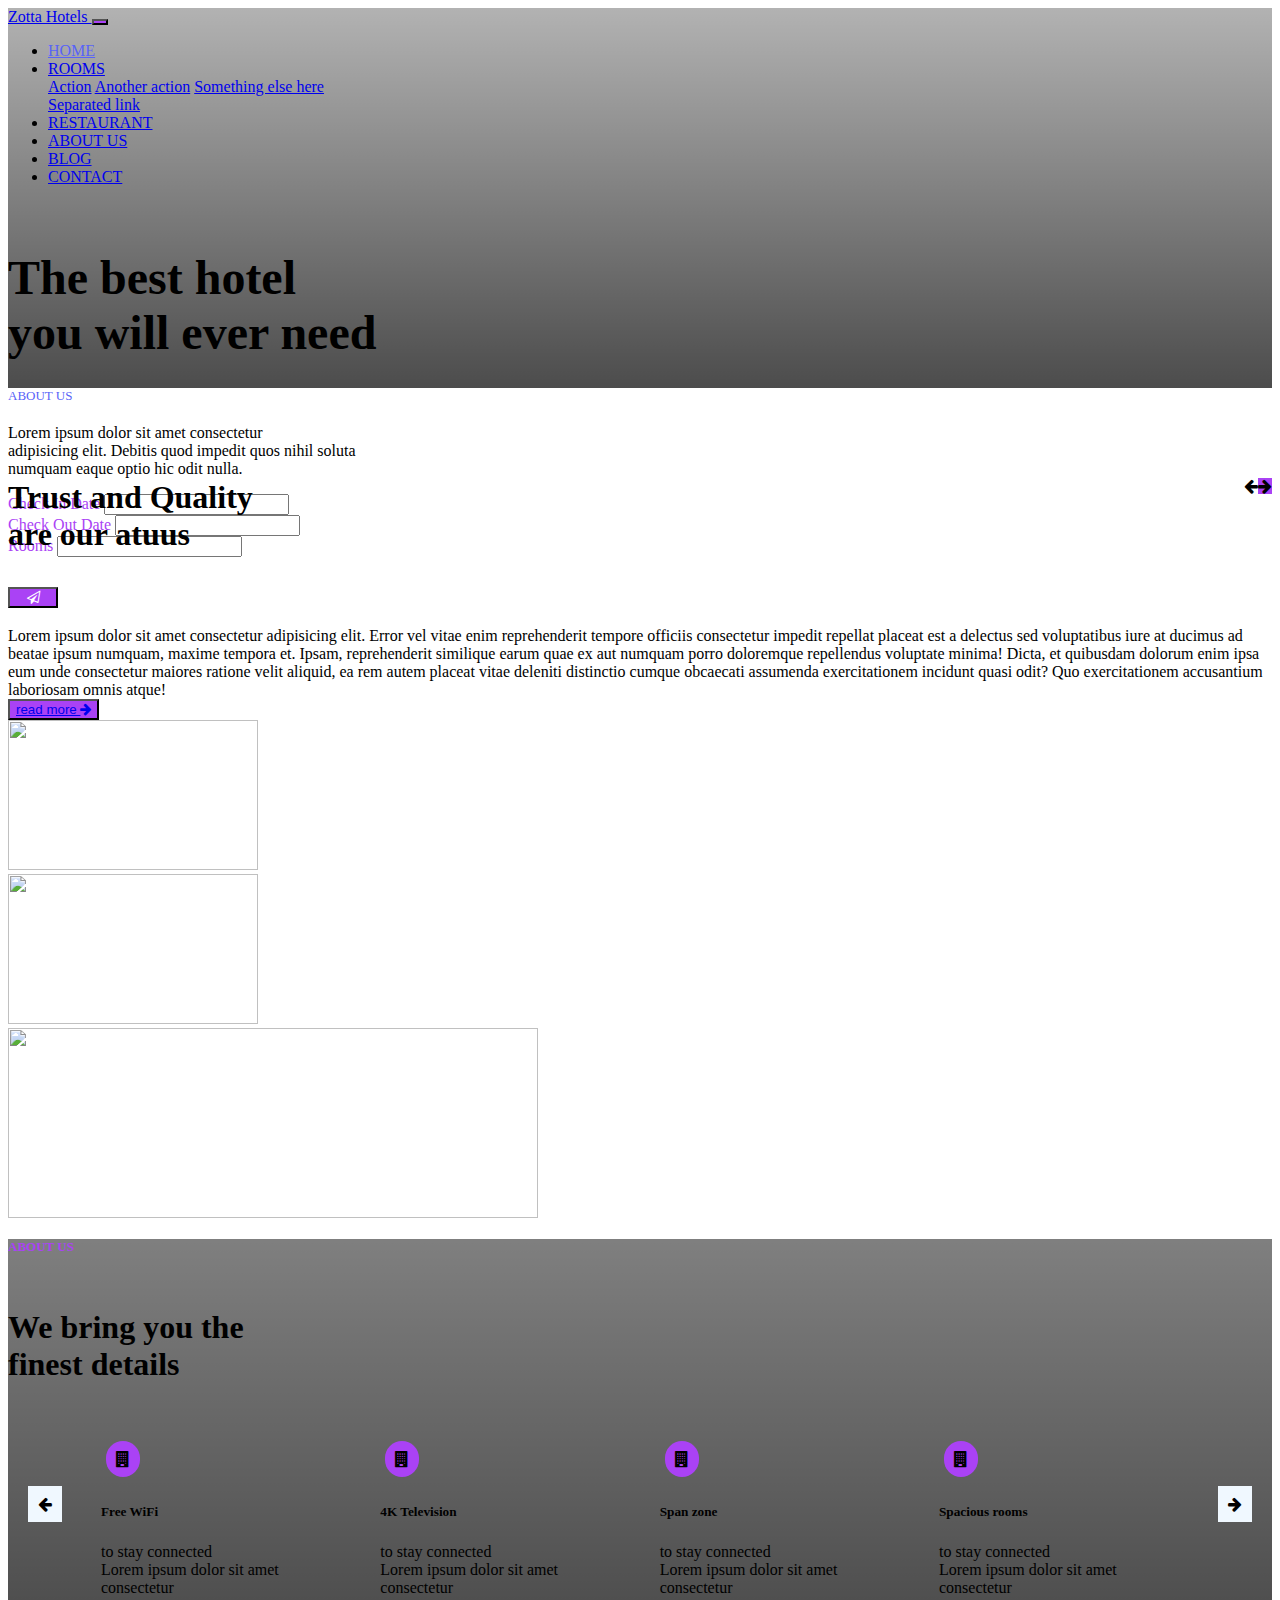
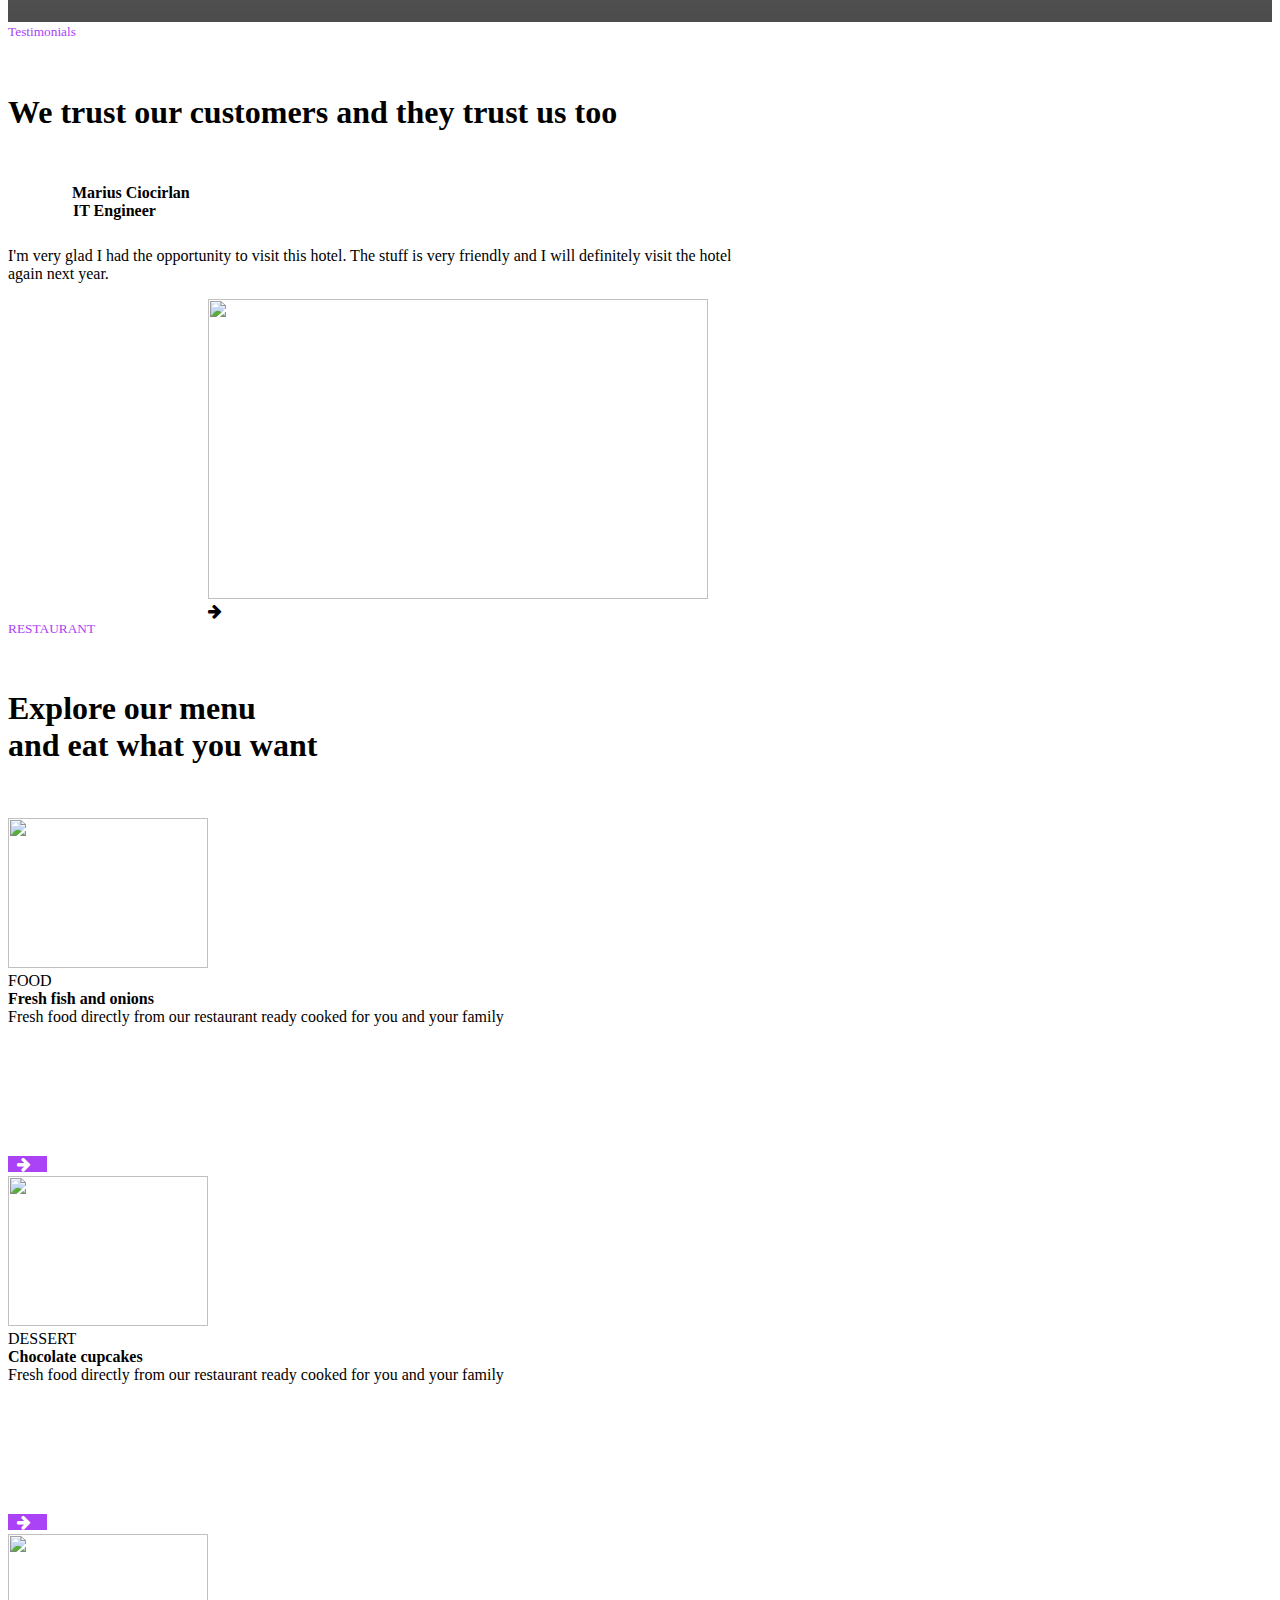
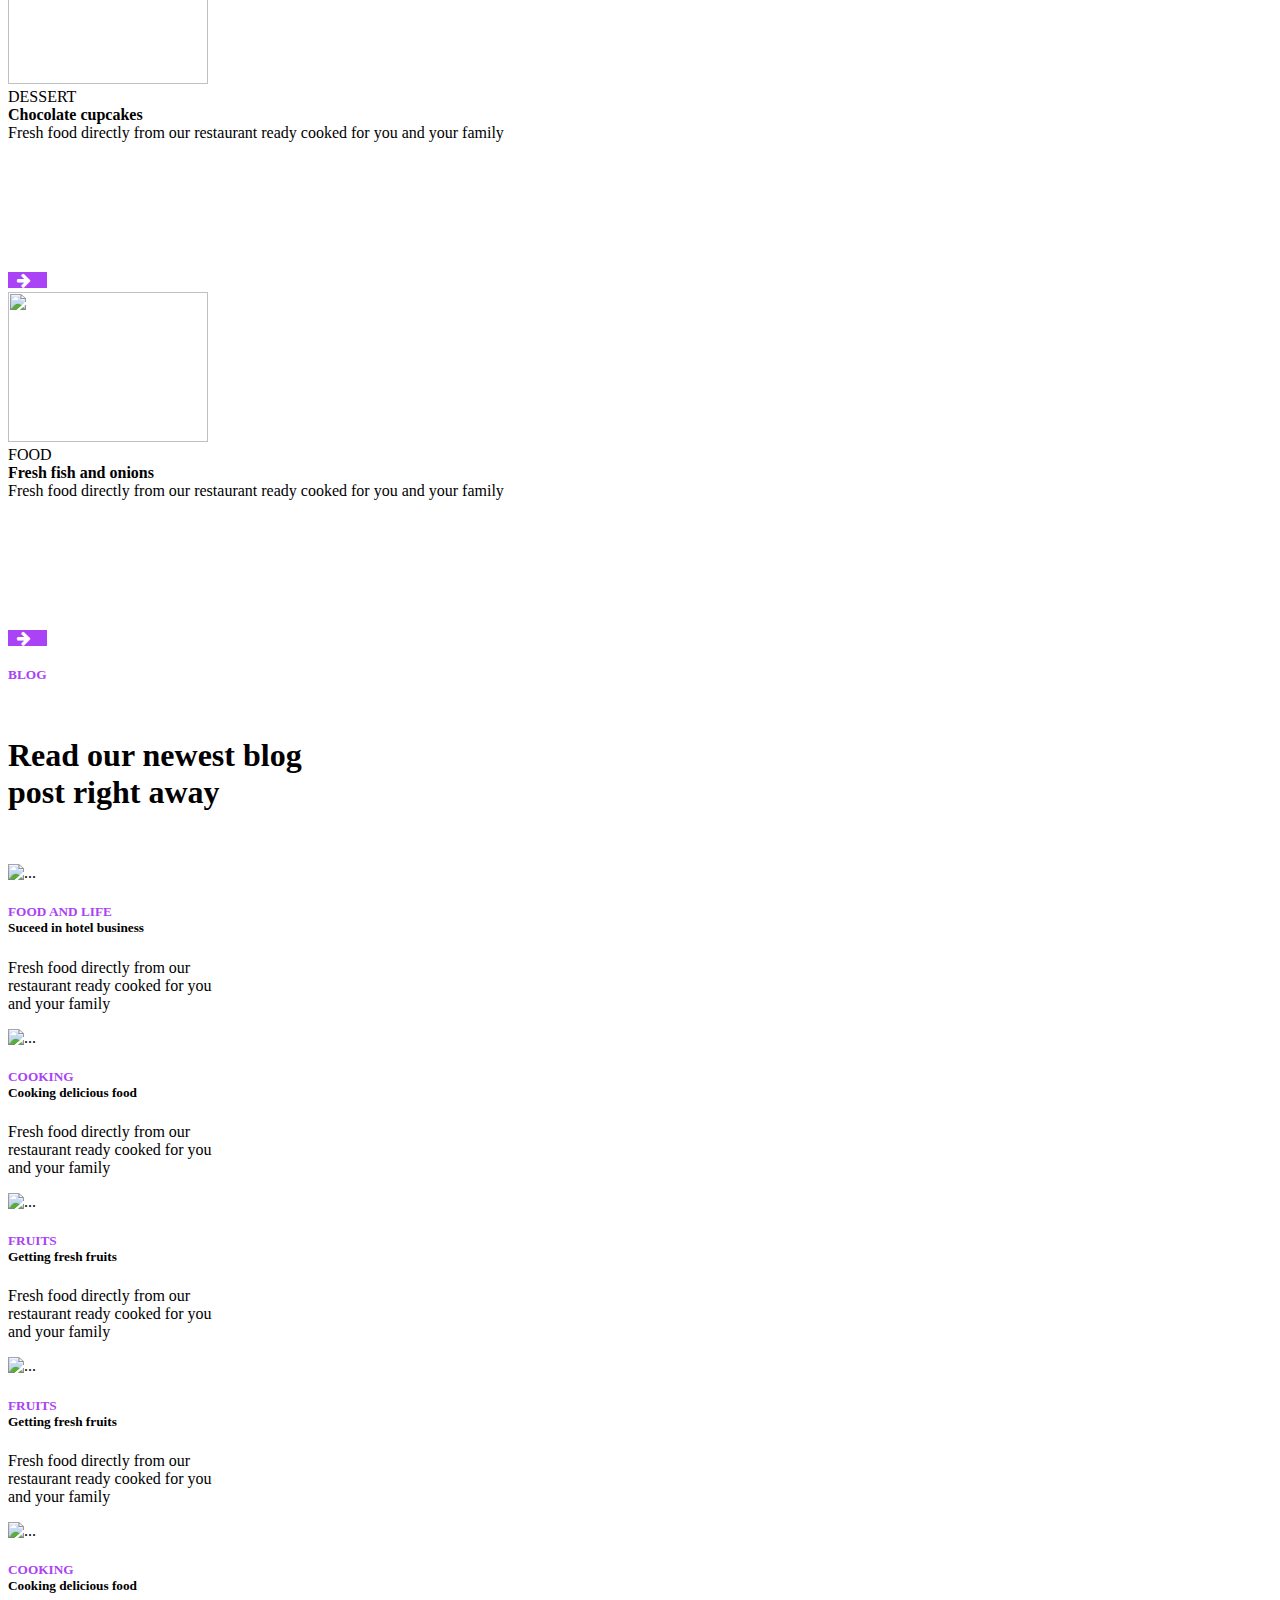
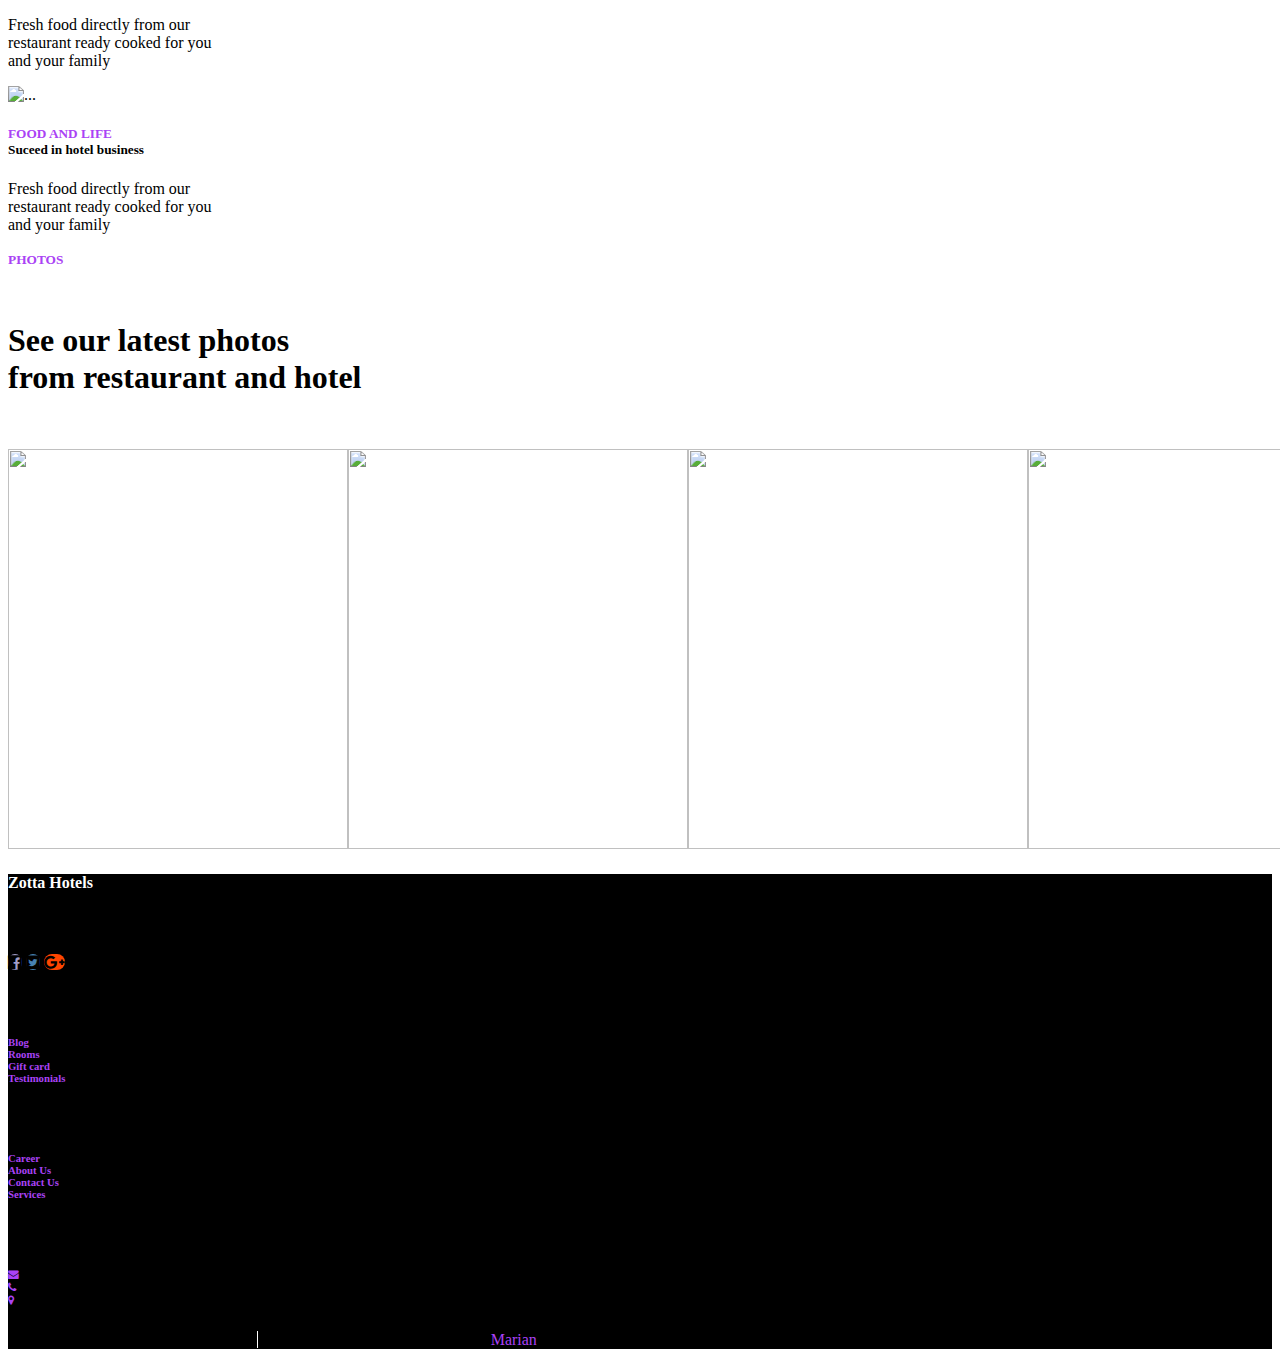
==== index.html @ 34d94224 "home to index" ====
<!DOCTYPE html>
<html lang="en">
<head>
    <meta charset="UTF-8">
    <meta name="viewport" content="width=device-width, initial-scale=1.0">
    <link rel="stylesheet" type="text/css" href="About Us.css">
    <link rel="stylesheet" href="https://cdnjs.cloudflare.com/ajax/libs/font-awesome/4.7.0/css/font-awesome.min.css">
    <link rel="stylesheet" href="https://stackpath.bootstrapcdn.com/bootstrap/4.5.0/css/bootstrap.min.css" integrity="sha384-9aIt2nRpC12Uk9gS9baDl411NQApFmC26EwAOH8WgZl5MYYxFfc+NcPb1dKGj7Sk" crossorigin="anonymous">
    <title>Document</title>
</head>
<body>
    <section >
        <div class="container-fluid Zotta text-white" style="height: 380px;" >
        <nav class="navbar navbar-expand-md  navbar-light ">
        
            <div class="container nav-style">       
            <a href="a" class="navbar-brand text-white"> Zotta Hotels </a>
            <button class="navbar-toggler bg-white" data-toggle="collapse" data-target="#bs-nav-demo">
              <span class="navbar-toggler-icon"></span>
            </button>   
            
            <div class="collapse navbar-collapse" id="bs-nav-demo">
              <ul class="navbar-nav ml-auto ">
                
                  <li class="nav-item">
                    <a class="nav-link  active"  style="color:  #5863F8;" href="home.html" >HOME</a>
                  </li>
                  <li class="nav-item dropdown">
                    <a class="nav-link dropdown-toggle text-white" data-toggle="dropdown" href="Rooms.html" role="button" aria-haspopup="true" aria-expanded="false">ROOMS</a>
                    <div class="dropdown-menu">
                      <a class="dropdown-item" href="Rooms.html">Action</a>
                      <a class="dropdown-item" href="#">Another action</a>
                      <a class="dropdown-item" href="#">Something else here</a>
                      <div class="dropdown-divider"></div>
                      <a class="dropdown-item" href="#">Separated link</a>
                    </div>
                  </li>
                  <li class="nav-item">
                    <a class="nav-link text-white" href="restaurant.html">RESTAURANT</a>
                  </li>
                  <li class="nav-item">
                    <a class="nav-link text-white "  href="About Us.html">ABOUT US</a>
                  </li>
                  <li class="nav-item">
                    <a class="nav-link text-white" href="#">BLOG</a>
                  </li>
                  <li class="nav-item">
                    <a class="nav-link text-white" href="Contact.html">CONTACT</a>
                  </li>
              
              </ul>
              
            </div>
          </div>
        </nav>
          <div class="container text-white mt-5">
          <h4 style="font-size: xxx-large;"> <strong>The best hotel <br> you will ever need</strong> </h4>
            Lorem ipsum dolor sit amet consectetur <br> adipisicing elit. Debitis quod impedit quos nihil soluta <br> numquam eaque optio hic odit nulla.
        </div>
        <div class="container" style="display: flex;justify-content: flex-end;">
          <i class="fa fa-arrow-left " aria-hidden="true" style="color: black;background-color: white;" ></i>
          <i class="fa fa-arrow-right" aria-hidden="true" style="color: black;background-color: #aa42f5;"></i>
        </div>
        
        <section class="container mt-4 bg-light">
          
          <div class="container w-300 ">
            
              <form>
                  <div class="form-row ">
                    <div class="form-group col-md-3 ">
                      <label for="inputEmail4" style="color: #aa42f5;">Check In Date</label>
                      <input type="email" class="form-control" id="inputEmail4">
                    </div>
                    <div class="form-group col-md-3">
                      <label for="inputPassword4" style="color: #aa42f5;">Check Out Date</label>
                      <input type="password" class="form-control" id="inputPassword4">
                    </div>
                    <div class="form-group col-md-3">
                      <label for="inputPassword4"style="color: #aa42f5;">Rooms</label>
                      <input type="password" class="form-control" id="inputPassword4">
                    </div>
                    <div class="form-group col-md-3">
                      <button type="submit" class="btn  " style="margin-top: 30px; background-color: #aa42f5; width: 50px;"><i class="fa fa-paper-plane-o" aria-hidden="true" style="color: white;"></i></button>
                    </div>
                  </div>
              </form>  
          </div>
          </div>
  
      </section>
    </section>
    
    
    <!-- <section class="container mt-5" >
        
      <span style="color: #aa42f5;font-size: smaller;">ABOUT US</span>
      <h5 style="font-size: xx-large;"><b> Trust and quality <br> are our atuus</b></h5>
  
  <div class="room p-3">
      <div class="big " style="height: 150px;" >
          <div><img style="width: 200px; height: 150px;" src="https://images.unsplash.com/photo-1561501878-aabd62634533?ixlib=rb-1.2.1&ixid=eyJhcHBfaWQiOjEyMDd9&auto=format&fit=crop&w=500&q=60"> </div>
          <div class="bg-light p-2"> BIG <br> <strong>Spacious Room</strong> <br> The most spacious room you will <br> ever see in our hotel. Equipped with <br> span and warm beds </div>
          <div style=" background-color: #aa42f5; height: 150px;width: 30px;"><i class="fa fa-arrow-right" aria-hidden="true" style="margin-top:65px; padding-left: 6px;" ></i> </div>
      </div>
      <div class="big " style="height: 150px;" >
          <div><img style="width: 200px; height: 150px;" src="https://images.unsplash.com/photo-1594560913036-d15f23f8a91c?ixlib=rb-1.2.1&ixid=eyJhcHBfaWQiOjEyMDd9&auto=format&fit=crop&w=500&q=60"> </div>
          <div class="bg-lightn p-2"> SMALL <br> <strong>Small Cheap Room</strong> <br> The most spacious room you will <br> ever see in our hotel. Equipped with <br> span and warm beds </div>
          <div style=" background-color: #aa42f5; height: 150px;width: 30px;"><i class="fa fa-arrow-right" aria-hidden="true" style="margin-top:65px; padding-left: 6px;" ></i> </div>
      </div>
      <div class="big " style="height: 150px;" >
          <div><img style="width: 200px; height: 150px;" src="https://images.unsplash.com/photo-1505773508401-e26ca9845131?ixlib=rb-1.2.1&ixid=eyJhcHBfaWQiOjEyMDd9&auto=format&fit=crop&w=500&q=60"> </div>
          <div class="bg-light p-2"> PREMIUM <br> <strong>Spacious Room</strong> <br> The most spacious room you will <br> ever see in our hotel. Equipped with <br> span and warm beds </div>
          <div style=" background-color: #aa42f5; height: 150px;width: 30px;"><i class="fa fa-arrow-right" aria-hidden="true" style="margin-top:65px; padding-left: 6px;" ></i> </div>
      </div>
      <div class="big " style="height: 150px;" >
          <div><img style="width: 200px; height: 150px;" src="https://images.unsplash.com/photo-1593006526979-5f8814c229f9?ixlib=rb-1.2.1&ixid=eyJhcHBfaWQiOjEyMDd9&auto=format&fit=crop&w=500&q=60"> </div>
          <div class="bg-light p-2"> EXPENSIVE <br> <strong>Expensive Luxury Room</strong> <br> The most spacious room you will <br> ever see in our hotel. Equipped with <br> span and warm beds </div>
          <div style=" background-color: #aa42f5; height: 150px;width: 30px;"><i class="fa fa-arrow-right" aria-hidden="true" style="margin-top:65px; padding-left: 6px;" ></i> </div>
      </div>
      <div class="big " style="height: 150px;" >
          <div><img style="width: 200px; height: 150px;" src="https://images.unsplash.com/photo-1529054111105-29610975ebc6?ixlib=rb-1.2.1&ixid=eyJhcHBfaWQiOjEyMDd9&auto=format&fit=crop&w=500&q=60"> </div>
          <div class="bg-light p-2"> BIG <br> <strong>Spacious Room</strong> <br> The most spacious room you will <br> ever see in our hotel. Equipped with <br> span and warm beds </div>
          <div style=" background-color: #aa42f5; height: 150px;width: 30px;"><i class="fa fa-arrow-right" aria-hidden="true" style="margin-top:65px; padding-left: 6px;" ></i> </div>
      </div>
      <div class="big " style="height: 150px;" >
          <div><img style="width: 200px; height: 150px;" src="https://images.unsplash.com/flagged/photo-1556438758-8d49568ce18e?ixlib=rb-1.2.1&ixid=eyJhcHBfaWQiOjEyMDd9&auto=format&fit=crop&w=500&q=60"> </div>
          <div class="bg-light p-2"> SMALL <br> <strong>Small Cheap Room</strong> <br> The most spacious room you will <br> ever see in our hotel. Equipped with <br> span and warm beds </div>
          <div style=" background-color: #aa42f5; height: 150px;width: 30px;"><i class="fa fa-arrow-right" aria-hidden="true" style="margin-top:65px; padding-left: 6px;" ></i> </div>
      </div>
      
  </div>
</section> -->

<section class="container mt-5">
  <div class="container row">
    <div class="col-md-6" >
      <div style="color:  #5863F8; font-size: small;">ABOUT US</div>   
       <h6 style="font-size: xx-large;"><strong >Trust and Quality <br> are our atuus</strong></h6>
      Lorem ipsum dolor sit amet consectetur adipisicing elit. Error vel vitae enim reprehenderit tempore officiis consectetur impedit repellat placeat est a delectus sed voluptatibus iure at ducimus ad beatae ipsum numquam, maxime tempora et. Ipsam, reprehenderit similique earum quae ex aut numquam porro doloremque repellendus voluptate minima! Dicta, et quibusdam dolorum enim ipsa eum unde consectetur maiores ratione velit aliquid, ea rem autem placeat vitae deleniti distinctio cumque obcaecati assumenda exercitationem incidunt quasi odit? Quo exercitationem accusantium laboriosam omnis atque!
      <div>
      <button>
        <a href="#" class="btn text-white">read more <i class="fa fa-arrow-right" aria-hidden="true"></i></a>
      </button>
    </div>
    </div>
    <div class="col-md-6" >
      <div class="row">
      <div class="col-md-12">
        <div class="row">
      <div class="col-6 pr-1">
        <img class="img-thumbnail" style="height: 150px;width:250px; " src="https://images.unsplash.com/photo-1518733057094-95b53143d2a7?ixlib=rb-1.2.1&ixid=eyJhcHBfaWQiOjEyMDd9&auto=format&fit=crop&w=700&q=60"> 
      </div>
      <div class="col-6 pl-1">
        <img class="img-thumbnail" style="height: 150px;width:250px;" src="https://images.unsplash.com/photo-1566073771259-6a8506099945?ixlib=rb-1.2.1&ixid=eyJhcHBfaWQiOjEyMDd9&auto=format&fit=crop&w=500&q=60">
       </div>
      </div>
    </div>

    <div class="col-md-12 mt-2">
      <img class="img-thumbnail" style="height: 190px;width:530px;" src="https://images.unsplash.com/photo-1551882547-ff40c63fe5fa?ixlib=rb-1.2.1&ixid=eyJhcHBfaWQiOjEyMDd9&auto=format&fit=crop&w=500&q=60">
    </div>
    </div>
    </div>
  </div>
</section>

<section>
  <div class="container-fluid details">
    <div class="container p-3">
    <h4 style="color:   #aa42f5;font-size: small;">ABOUT US</h4>
    <h5 class="text-white" style="font-size: xx-large;"><strong>We bring you the <br> finest details</strong> </h5>
  </div>
  <div class="container details-style pt-2 pb-5 ">
    <i class="fa fa-arrow-left" aria-hidden="true" style=" margin-top: 50px; margin-bottom: 100px; background-color: aliceblue;padding: 10px;"></i>
    <div class="card text-center" style="width: 15rem;">
      <div class="card-body">
        <i class="fa fa-building " style=" background-color: #aa42f5;padding: 10px;border-radius: 20px; justify-content: center; margin: 5px;" ></i>
        <h5 class="card-title">Free WiFi</h5>
        <p class="card-text">to stay connected <br> Lorem ipsum dolor sit amet consectetur </p>
      </div>
    </div>
    <div class="card text-center" style="width: 15rem;">
      <div class="card-body">
        <i class="fa fa-building " style=" background-color: #aa42f5;padding: 10px;border-radius: 20px; justify-content: center; margin: 5px;" ></i>
        <h5 class="card-title">4K Television</h5>
        <p class="card-text">to stay connected <br> Lorem ipsum dolor sit amet consectetur </p>        
      </div>
    </div>
    <div class="card text-center" style="width: 15rem;">
      <div class="card-body">
        <i class="fa fa-building " style=" background-color: #aa42f5;padding: 10px;border-radius: 20px; justify-content: center; margin: 5px;" ></i>
        <h5 class="card-title">Span zone</h5>
        <p class="card-text">to stay connected <br> Lorem ipsum dolor sit amet consectetur </p>
        
      </div>
    </div>
    <div class="card text-center" style="width: 15rem;">
      <div class="card-body">
        <i class="fa fa-building " style=" background-color: #aa42f5;padding: 10px;border-radius: 20px; justify-content: center; margin: 5px;" ></i>
        <h5 class="card-title">Spacious rooms</h5>
        <p class="card-text">to stay connected <br> Lorem ipsum dolor sit amet consectetur </p>
      </div>
    </div>
<i class="fa fa-arrow-right" aria-hidden="true" style="align-items: center; margin-top: 50px; margin-bottom: 100px; background-color: aliceblue;padding: 10px;"></i>
  </div>
  </div>
</section>


<section class="Testimonials container pb-3">

  <div class="row Test" >
    <div class="col-md-7 mt-3">
    <small style="color:  #aa42f5;">Testimonials</small>
    <h5 style="font-size: xx-large;"><strong>We trust our customers and they trust us too</strong> </h5>
    
      
  <div class="container avatar">
    <div class="circle"></div>
      <h5 style="font-size: medium;"><b> Marius Ciocirlan </b><br> IT Engineer </h5>
  </div>
  <div class="pt-4">
  <p >I'm very glad I had the opportunity to visit this  hotel. The stuff is very friendly and I will definitely  visit the hotel again next year.
  </p>
</div>
<!-- <i style="display: align-self-md-end; background: #aa42f5; ;" class="fa fa-arrow-left " aria-hidden="true"></i> -->
</div>
<div class="col-md-5" style="padding-left: 200px;">
    <img style="height: 300px;width: 500px;" src="https://images.unsplash.com/photo-1578898886615-0c4719f932dc?ixlib=rb-1.2.1&ixid=eyJhcHBfaWQiOjEyMDd9&auto=format&fit=crop&w=500&q=60">
    <i style="display: flex;justify-content: flex-start; background: white ;" class="fa fa-arrow-right " aria-hidden="true"></i>   
  </div>
</div>
</section>

<section class="container p-3">
  <span style="color: #aa42f5; font-size: smaller;">RESTAURANT</span>
  <h5 style="font-size: xx-large;"><strong> Explore our menu <br> and eat what you want</strong></h5>

  <div class="row">
    <div class="col-md-6 pt-3">
      <div class="row">
      <div class="col-5">
        <img class="img-thumbnail" style="height: 150px;width: 200px;padding-right: 2px;" src="https://images.unsplash.com/photo-1555939594-58d7cb561ad1?ixlib=rb-1.2.1&ixid=eyJhcHBfaWQiOjEyMDd9&auto=format&fit=crop&w=500&q=60">
      </div>
      <div class="col-6 bg-light">
        FOOD <br> <strong class="text-muted">Fresh fish and onions</strong> <br> Fresh food directly from our restaurant ready  cooked for you and your family
      </div>
        <div class="bg-light" style="  height: 150px;width: 30px;"><i class="fa fa-arrow-right" aria-hidden="true" style="margin-top:130px; padding-left: 9px;background-color: #aa42f5;color: white;width: 30px;" ></i> </div>
    </div>
    </div>
    <div class="col-md-6 pt-3">
      <div class="row">
      <div class="col-5">
        <img class="img-thumbnail" style="height: 150px;width: 200px;" src="https://images.unsplash.com/photo-1448131063153-f1e240f98a72?ixlib=rb-1.2.1&ixid=eyJhcHBfaWQiOjEyMDd9&auto=format&fit=crop&w=500&q=60">
      </div>
      <div class="col-6 bg-light">
        DESSERT<br> <strong class="text-muted">Chocolate cupcakes</strong> <br> Fresh food directly from our restaurant ready  cooked for you and your family
      </div>
        <div class="bg-light" style="  height: 150px;width: 30px;"><i class="fa fa-arrow-right" aria-hidden="true" style="margin-top:130px; padding-left: 9px;background-color: #aa42f5;color: white;width: 30px;" ></i> </div>
    </div>
    </div>
    <div class="col-md-6 pt-3">
      <div class="row">
      <div class="col-5">
        <img class="img-thumbnail" style="height: 150px;width: 200px;" src="https://images.unsplash.com/photo-1448131063153-f1e240f98a72?ixlib=rb-1.2.1&ixid=eyJhcHBfaWQiOjEyMDd9&auto=format&fit=crop&w=500&q=60">
      </div>
      <div class="col-6 bg-light">
        DESSERT <br> <strong class="text-muted">Chocolate cupcakes</strong> <br> Fresh food directly from our restaurant ready  cooked for you and your family
      </div>
        <div class="bg-light" style="  height: 150px;width: 30px;"><i class="fa fa-arrow-right" aria-hidden="true" style="margin-top:130px; padding-left: 9px;background-color: #aa42f5;color: white;width: 30px;" ></i> </div>
    </div>
    </div>
    <div class="col-md-6 pt-3">
      <div class="row">
      <div class="col-5">
        <img class="img-thumbnail" style="height: 150px;width: 200px;" src="https://images.unsplash.com/photo-1555939594-58d7cb561ad1?ixlib=rb-1.2.1&ixid=eyJhcHBfaWQiOjEyMDd9&auto=format&fit=crop&w=500&q=60">
      </div>
      <div class="col-6 bg-light">
        FOOD <br> <strong class="text-muted">Fresh fish and onions</strong> <br> Fresh food directly from our restaurant ready  cooked for you and your family
      </div>
        <div class="bg-light" style="  height: 150px;width: 30px;"><i class="fa fa-arrow-right" aria-hidden="true" style="margin-top:130px; padding-left: 9px;background-color: #aa42f5;color: white;width: 30px;" ></i> </div>
    </div>
    </div>
  </div>
</section>


<section>
  <div class="container">
    <h4 style="color: #aa42f5; font-size: smaller;">BLOG</h4>
    <h5 style="font-size: xx-large;"><b> Read our newest blog <br> post right away</b> </h5>
  </div>
</section>
<section class="container">
  <div class="row  row-cols-1 row-cols-md-3">
    <div class="col mb-4">
      <div class="card text-center" >
        <img style="height: 240px;" src="https://images.unsplash.com/photo-1542322796450-498d544e2457?ixlib=rb-1.2.1&ixid=eyJhcHBfaWQiOjEyMDd9&auto=format&fit=crop&w=500&q=60" class="card-img-top" alt="...">
        <div class="card-body" style="align-items: center;justify-content: center;">
          <h5 class="card-title"> <span style="color: #aa42f5;"> FOOD AND LIFE </span> <br> Suceed in hotel business </h5>
          <p class="card-text">Fresh food directly from our <br> restaurant ready  cooked for you <br> and your family</p>
        </div>
      </div>
    </div>
    <div class="col mb-4">
      <div class="card text-center">
        <img style="height: 240px;" src="https://images.unsplash.com/photo-1555939594-58d7cb561ad1?ixlib=rb-1.2.1&ixid=eyJhcHBfaWQiOjEyMDd9&auto=format&fit=crop&w=500&q=60" class="card-img-top" alt="...">
        <div class="card-body">
          <h5 class="card-title"><span style="color: #aa42f5;"> COOKING </span> <br> Cooking delicious food </h5>
          <p class="card-text">Fresh food directly from our <br> restaurant ready  cooked for you <br> and your family</p>
        </div>
      </div>
    </div>
    <div class="col mb-4">
      <div class="card text-center">
        <img src="https://images.unsplash.com/photo-1448131063153-f1e240f98a72?ixlib=rb-1.2.1&ixid=eyJhcHBfaWQiOjEyMDd9&auto=format&fit=crop&w=500&q=60" class="card-img-top" alt="...">
        <div class="card-body">
          <h5 class="card-title"><span style="color: #aa42f5;"> FRUITS </span> <br> Getting fresh fruits </h5>
          <p class="card-text">Fresh food directly from our <br> restaurant ready  cooked for you <br> and your family</p>
        </div>
      </div>
    </div>
    <div class="col mb-4">
      <div class="card text-center">
        <img src="https://images.unsplash.com/photo-1448131063153-f1e240f98a72?ixlib=rb-1.2.1&ixid=eyJhcHBfaWQiOjEyMDd9&auto=format&fit=crop&w=500&q=60" class="card-img-top" alt="...">
        <div class="card-body">
          <h5 class="card-title"><span style="color: #aa42f5;"> FRUITS </span> <br> Getting fresh fruits</h5>
          <p class="card-text">Fresh food directly from our <br> restaurant ready  cooked for you <br> and your family</p>
        </div>
      </div>
    </div>
    <div class="col mb-4">
      <div class="card text-center">
        <img style="height: 240px;" src="https://images.unsplash.com/photo-1555939594-58d7cb561ad1?ixlib=rb-1.2.1&ixid=eyJhcHBfaWQiOjEyMDd9&auto=format&fit=crop&w=500&q=60" class="card-img-top" alt="...">
        <div class="card-body">
          <h5 class="card-title"><span style="color: #aa42f5;"> COOKING </span> <br> Cooking delicious food</h5>
          <p class="card-text">Fresh food directly from our <br> restaurant ready  cooked for you <br> and your family</p>
        </div>
      </div>
    </div>
    <div class="col mb-4">
      <div class="card text-center">
        <img style="height: 240px;" src="https://images.unsplash.com/photo-1542322796450-498d544e2457?ixlib=rb-1.2.1&ixid=eyJhcHBfaWQiOjEyMDd9&auto=format&fit=crop&w=500&q=60" class="card-img-top" alt="...">
        <div class="card-body">
          <h5 class="card-title"><span style="color: #aa42f5;"> FOOD AND LIFE </span> <br> Suceed in hotel business</h5>
          <p class="card-text">Fresh food directly from our <br> restaurant ready  cooked for you <br> and your family</p>
        </div>
      </div>
    </div>
  </div>
</section>
<section>
  <div class="container">
    <h4 style="color: #aa42f5; font-size: smaller;">PHOTOS</h4>
    <h5 style="font-size: xx-large;"> <b> See our latest photos <br> from restaurant and hotel</b> </h5>
  </div>
</section>
<section >

  <div class="photos row ">
    <div class="col-3" > 
        <img style="width: 340px; height: 400px;" src="https://images.unsplash.com/photo-1507525428034-b723cf961d3e?ixlib=rb-1.2.1&ixid=eyJhcHBfaWQiOjEyMDd9&auto=format&fit=crop&w=500&q=60">
    </div >
    <div class="col-3" > 
        <img style="width: 340px; height: 400px;" src="https://images.unsplash.com/photo-1495954484750-af469f2f9be5?ixlib=rb-1.2.1&ixid=eyJhcHBfaWQiOjEyMDd9&auto=format&fit=crop&w=500&q=60">      
    </div>
    <div class="col-3" > 
        <img style="width: 340px; height: 400px;" src="https://images.unsplash.com/photo-1509233725247-49e657c54213?ixlib=rb-1.2.1&ixid=eyJhcHBfaWQiOjEyMDd9&auto=format&fit=crop&w=500&q=60">      
    </div> 
    <div class="col-2"> 
      <img style="width: 315px; height: 400px;" src="https://images.unsplash.com/photo-1512356181113-853a150f1aa7?ixlib=rb-1.2.1&ixid=eyJhcHBfaWQiOjEyMDd9&auto=format&fit=crop&w=500&q=60">      
  </div> 

</div>

</section>
<footer class="bg-black ">
  <div  style="background-color: black;">
    <div class="container ">
    <div class="row p-5">
      <div class="col-md-4">
        <h4 style="color: white;">Zotta Hotels</h4>  
        <h6 class="text-white">Our hotel is an image of quality and professionalism combined with hard work and precision. You can expect only the best services from our staff.
        </h6>
        <div class="fa-style">
        <i class="fa fa-facebook-official " aria-hidden="true"></i>
        <i class="fa fa-twitter-square" aria-hidden="true"></i>
        <i class="fa fa-google-plus " aria-hidden="true"></i>
      </div>
      </div>
      <div class=" col-md-2">
        <h4 class="text-white">Useful links</h4>
        <h6 style="color: #aa42f5;">Blog
          <br>
        Rooms
        <br>
        Gift card
        <br>
        Testimonials
      </h6>
      </div>
      <div class=" col-md-2">
        <h4 class="text-white">Privacy</h4>
        <h6 style="color: #aa42f5;">Career
          <br>
        About Us
        <br>
        Contact Us
        <br>
        Services
      </h6>
      </div>
      <div class=" col-md-4">
        <h4 class="text-white">Contact Info</h4>
        <h6 class="text-white">
          <i class="fa fa-envelope" aria-hidden="true" style="color: #aa42f5;"></i> example@yahoo.com
        <br>
        <i class="fa fa-phone" aria-hidden="true" style="color: #aa42f5;"></i> +0 320 422 4258
        
        <br>
        <i class="fa fa-map-marker" aria-hidden="true" style="color: #aa42f5;"></i> Main Str Chicago Illinois
      </h6>
      </div>
    </div>
    <div class="row container">
      <div class="col-md-8">
        
          <span style="border-right:1px solid white" class="text-white">Copyright <i class="fa fa-copyright" aria-hidden="true"></i> 2020 All rights reserved &nbsp;</span> <span class="text-white">This template is made with love by</span>   <span style="color: #aa42f5;">Marian</span>  
        
      </div>
      <div class="col-md-4"></div>
  </div>
  </div>
  </div>
</footer>

    <script src="https://code.jquery.com/jquery-3.5.1.slim.min.js" integrity="sha384-DfXdz2htPH0lsSSs5nCTpuj/zy4C+OGpamoFVy38MVBnE+IbbVYUew+OrCXaRkfj" crossorigin="anonymous"></script>
    <script src="https://cdn.jsdelivr.net/npm/popper.js@1.16.0/dist/umd/popper.min.js" integrity="sha384-Q6E9RHvbIyZFJoft+2mJbHaEWldlvI9IOYy5n3zV9zzTtmI3UksdQRVvoxMfooAo" crossorigin="anonymous"></script>
    <script src="https://stackpath.bootstrapcdn.com/bootstrap/4.5.0/js/bootstrap.min.js" integrity="sha384-OgVRvuATP1z7JjHLkuOU7Xw704+h835Lr+6QL9UvYjZE3Ipu6Tp75j7Bh/kR0JKI" crossorigin="anonymous"></script>
</body>
</html>
---- About Us.css ----
.Zotta{
    background: linear-gradient( rgba(0, 0, 0, 0.3), rgba(0, 0, 0, 0.7) ),url("https://images.unsplash.com/photo-1580223530509-849e0ad583ca?ixlib=rb-1.2.1&ixid=eyJhcHBfaWQiOjEyMDd9&auto=format&fit=crop&w=500&q=60");
    height: 250px;
    background-size: cover;
}
button{
    background-color:  #aa42f5;
    
}
.details{
    background: linear-gradient( rgba(0, 0, 0, 0.5), rgba(0, 0, 0, 0.7) ),url("https://images.unsplash.com/photo-1511881220587-13b89d1da6b8?ixlib=rb-1.2.1&ixid=eyJhcHBfaWQiOjEyMDd9&auto=format&fit=crop&w=500&q=60");
    background-size: cover;
}
.details-style{
    display: flex;
    justify-content: space-around;
}
/* .thumbnail{
    height: 50px;
    width: 50px;
} */

.wrapper{
    display: grid;
    grid-template-columns: 50% 50%;
    grid-column-gap: 1em;
}
.wrapper > div{
    padding: 1em;
}
.photos{
    display: grid;
    grid-template-columns:repeat(4, 1fr);
    
}
/* .circle-customize{
    background: url("https://images.unsplash.com/photo-1484497212149-1d8800bcaa18?ixlib=rb-1.2.1&ixid=eyJhcHBfaWQiOjEyMDd9&auto=format&fit=crop&w=500&q=60");
    background-size: cover;
} */
/* .cir{
    position: absolute;
    top: 50%;
    left: 50%;
    transform: translate(-50%, -50%);
    width: 200px;
    padding: 30px;
    background: #fff;
    box-sizing: border-box;
    /* border-radius: 10px;
    box-shadow:0 15px 50px rgba(0, 0, 0, 0.2) ; */
/* }
.circle{
    width: 100px;
    height: 100px;
    border-radius: 50%;
    float: left;
    shape-outside: circle();
    margin: 60px 30px 30px 0;
    background-size: cover;
    background: url("https://images.unsplash.com/photo-1484497212149-1d8800bcaa18?ixlib=rb-1.2.1&ixid=eyJhcHBfaWQiOjEyMDd9&auto=format&fit=crop&w=500&q=60");
} */ 
.Testimonials{
    display: grid;
    grid-template-columns: 60% 40% ;
}
.nested{
    display: grid;
    grid-template-columns:50% 50%;
    grid-gap: 1em;
    
}
.nest{
    display: grid;
    grid-row: 50%;
    grid-gap: 1em;
}

.fa-twitter-square{
    background-color:steelblue;
    border-radius: 20px;
}
.fa-google-plus{
    background-color: orangered;
    border-radius: 20px;
}
.fa-facebook-official{
    background-color: rgb(163, 157, 201);
    border-radius: 20px;
}
.cat-box{
    justify-content: center;
    align-items: center;
}
.free{
    color: black;
}
.text{
    color: snow;
}
.room{
    display: grid;
    grid-template-columns: repeat(2, 1fr);
    grid-gap: 1em;
}
.big{
    display: flex;
}
/* .nested > div{
    padding: 1em;
} */
.map{
 background: url("https://1.bp.blogspot.com/-qo5Aymu-MJY/XfHhXEOGbMI/AAAAAAAACQY/uHN6rfbpPSYjYMNEzPQPsBh4JaTSIwRAQCPcBGAYYCw/s640/gomap.png");
 height: 250px;
 background-size: cover;
}
.contact{
    display: grid;
    grid-template-columns: 70% 30%;
    grid-gap: 1em;
}
.avatar{
    
    /* top: 50%;
    left: 50%; */
    /* transform: translate(-50%, -50%); */
    width: 400px;
    /* padding: 30px; */
    
    /* box-sizing: border-box; */
    border-radius: 10px;
    /* box-shadow: 0 15px 50px rgba(0, 0, 0, 0.2); */
}
.circle{
    width: 50px;
    height: 50px;
    background: url("https://images.unsplash.com/photo-1544725176-7c40e5a71c5e?ixlib=rb-1.2.1&ixid=eyJhcHBfaWQiOjEyMDd9&auto=format&fit=crop&w=500&q=60");
    background-size: cover;
    border-radius: 50%;
    float: left;
    shape-outside: circle();
    margin-right: 30px;
    
}
/* .Test{
    border-collapse:separate;
    border-spacing:70px 0px;  
} */
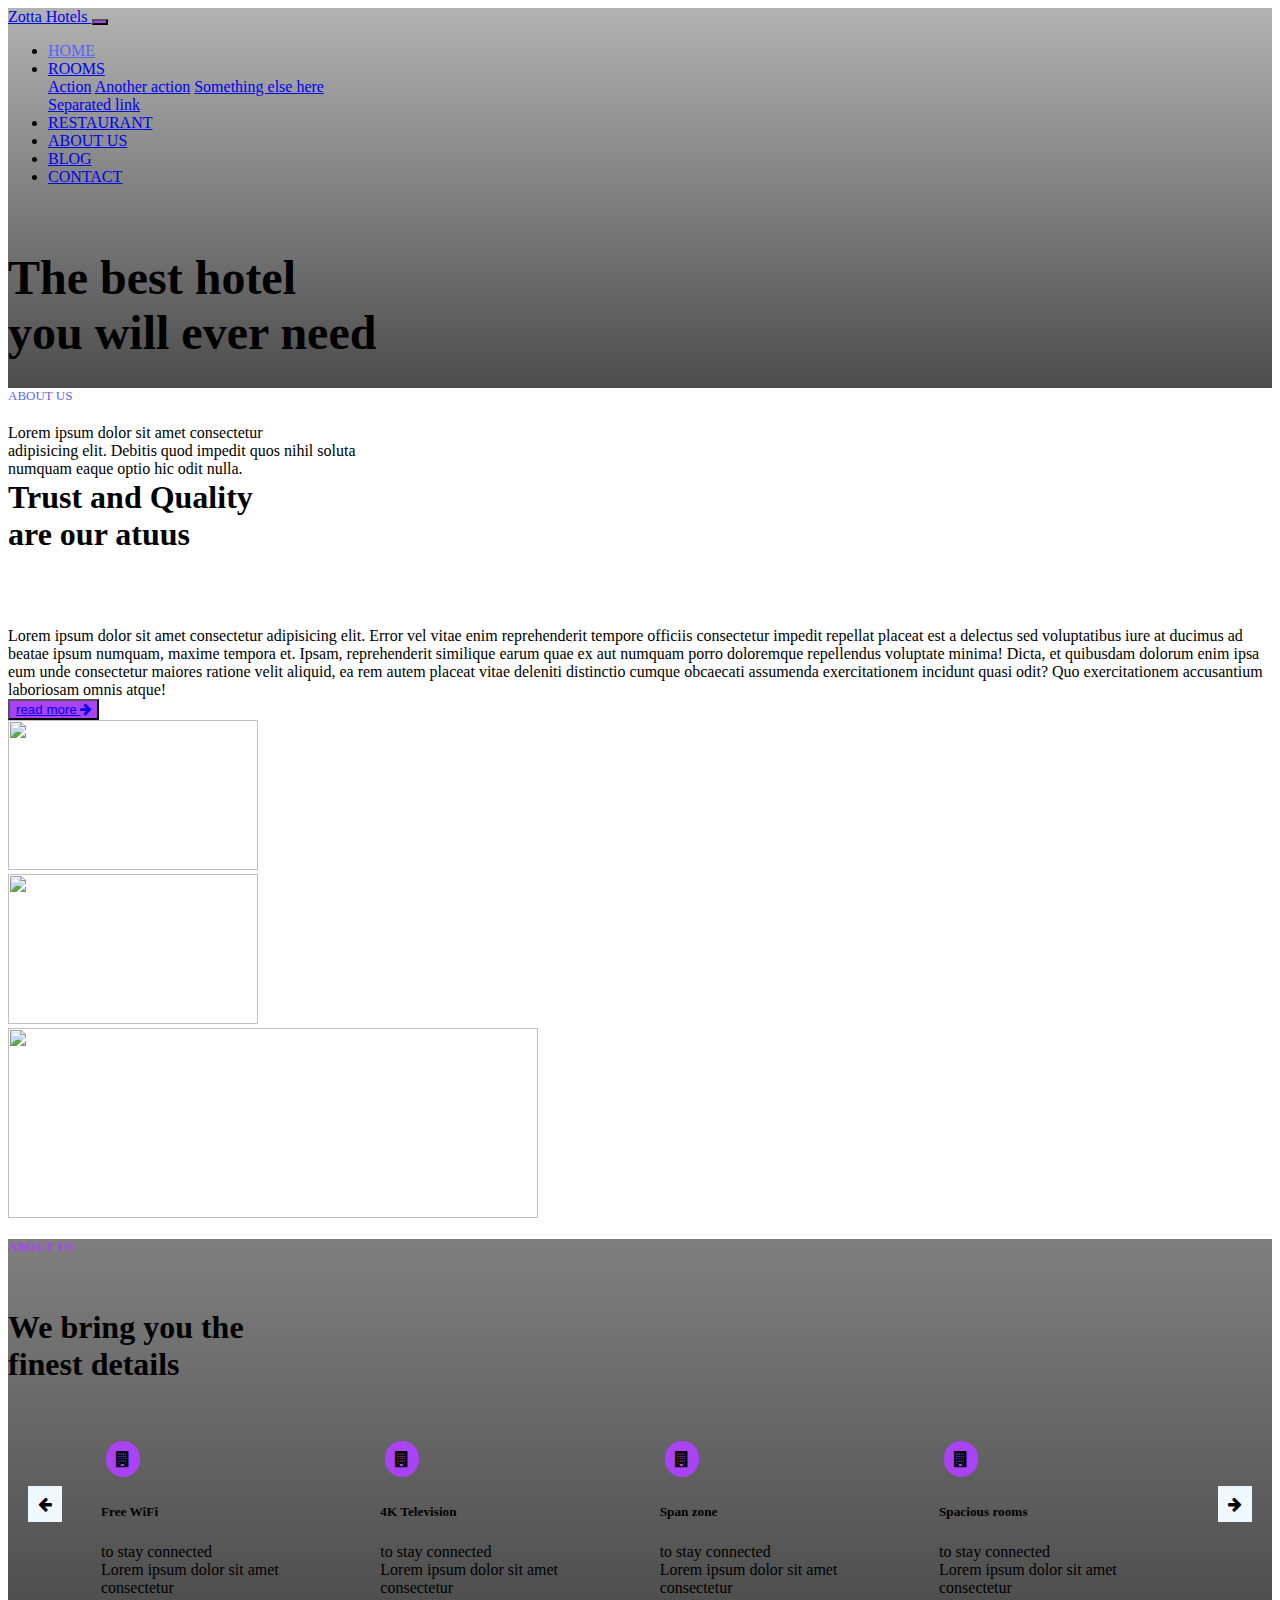
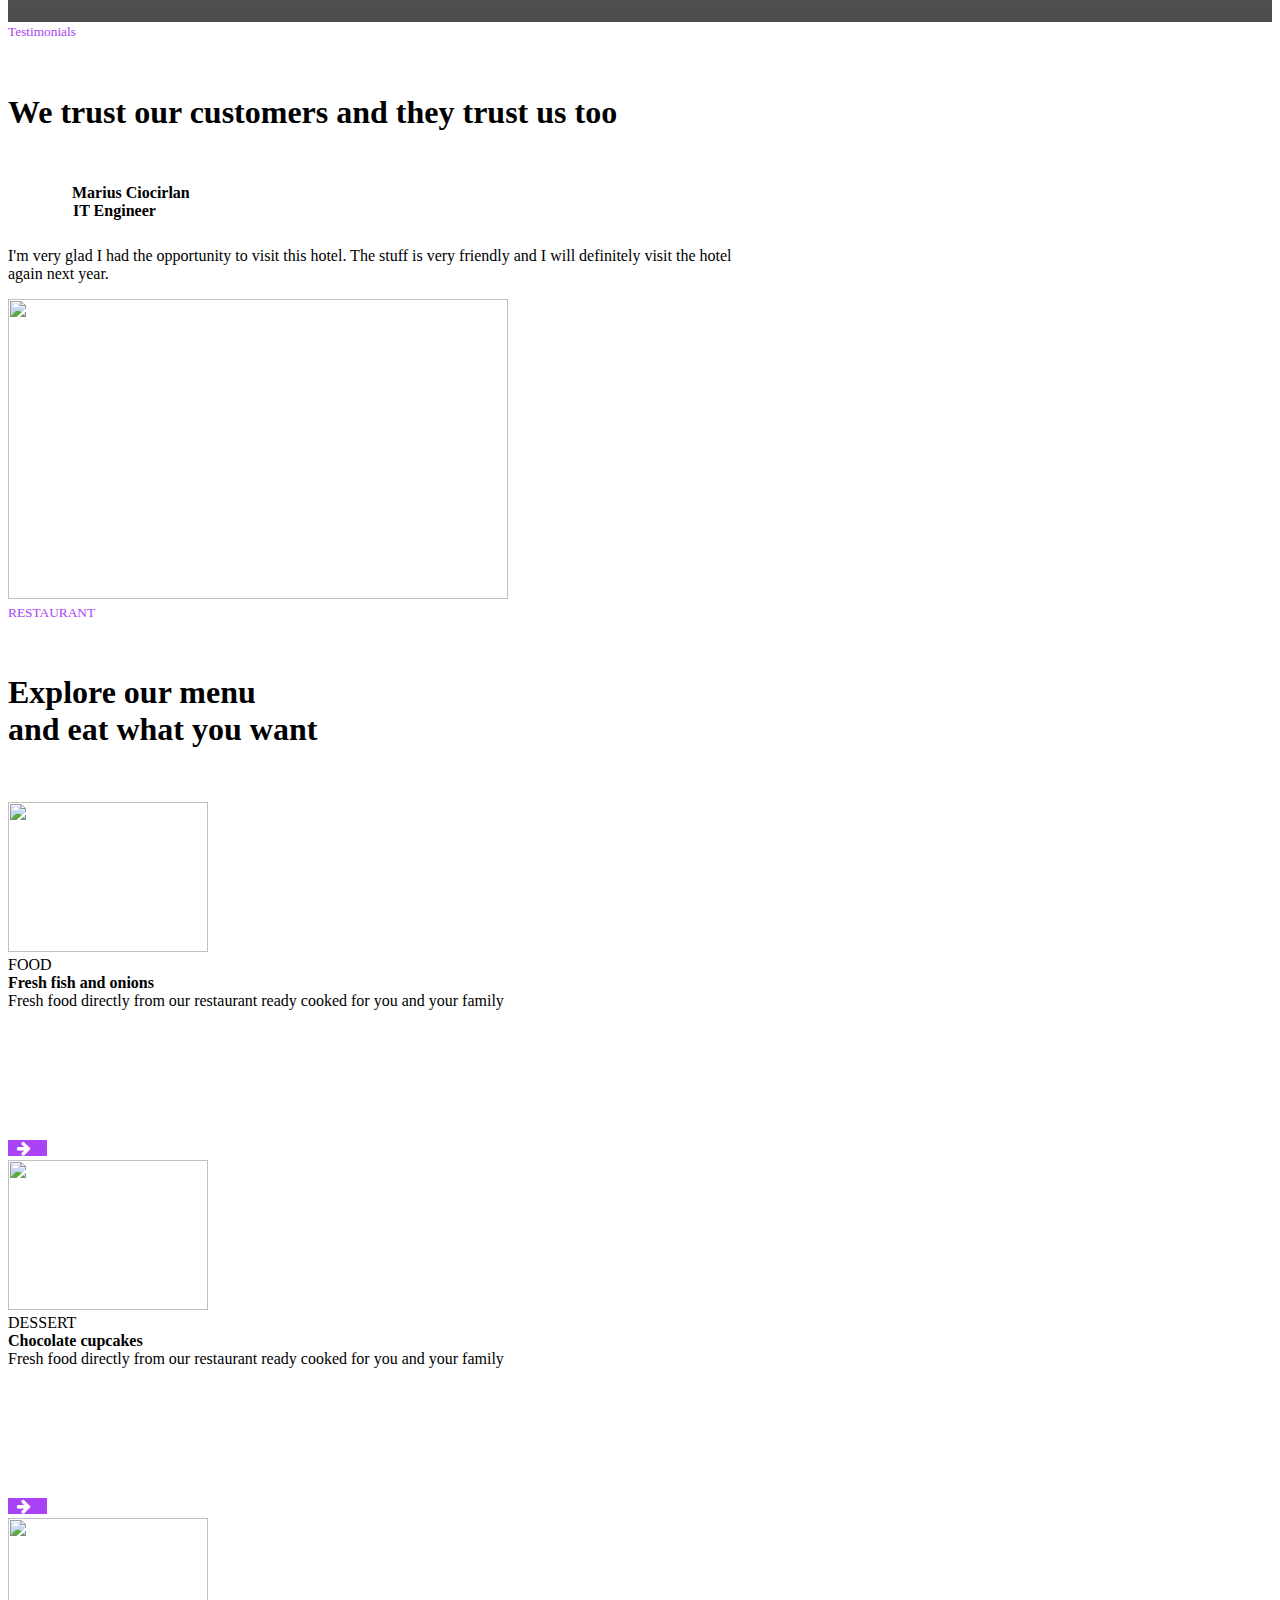
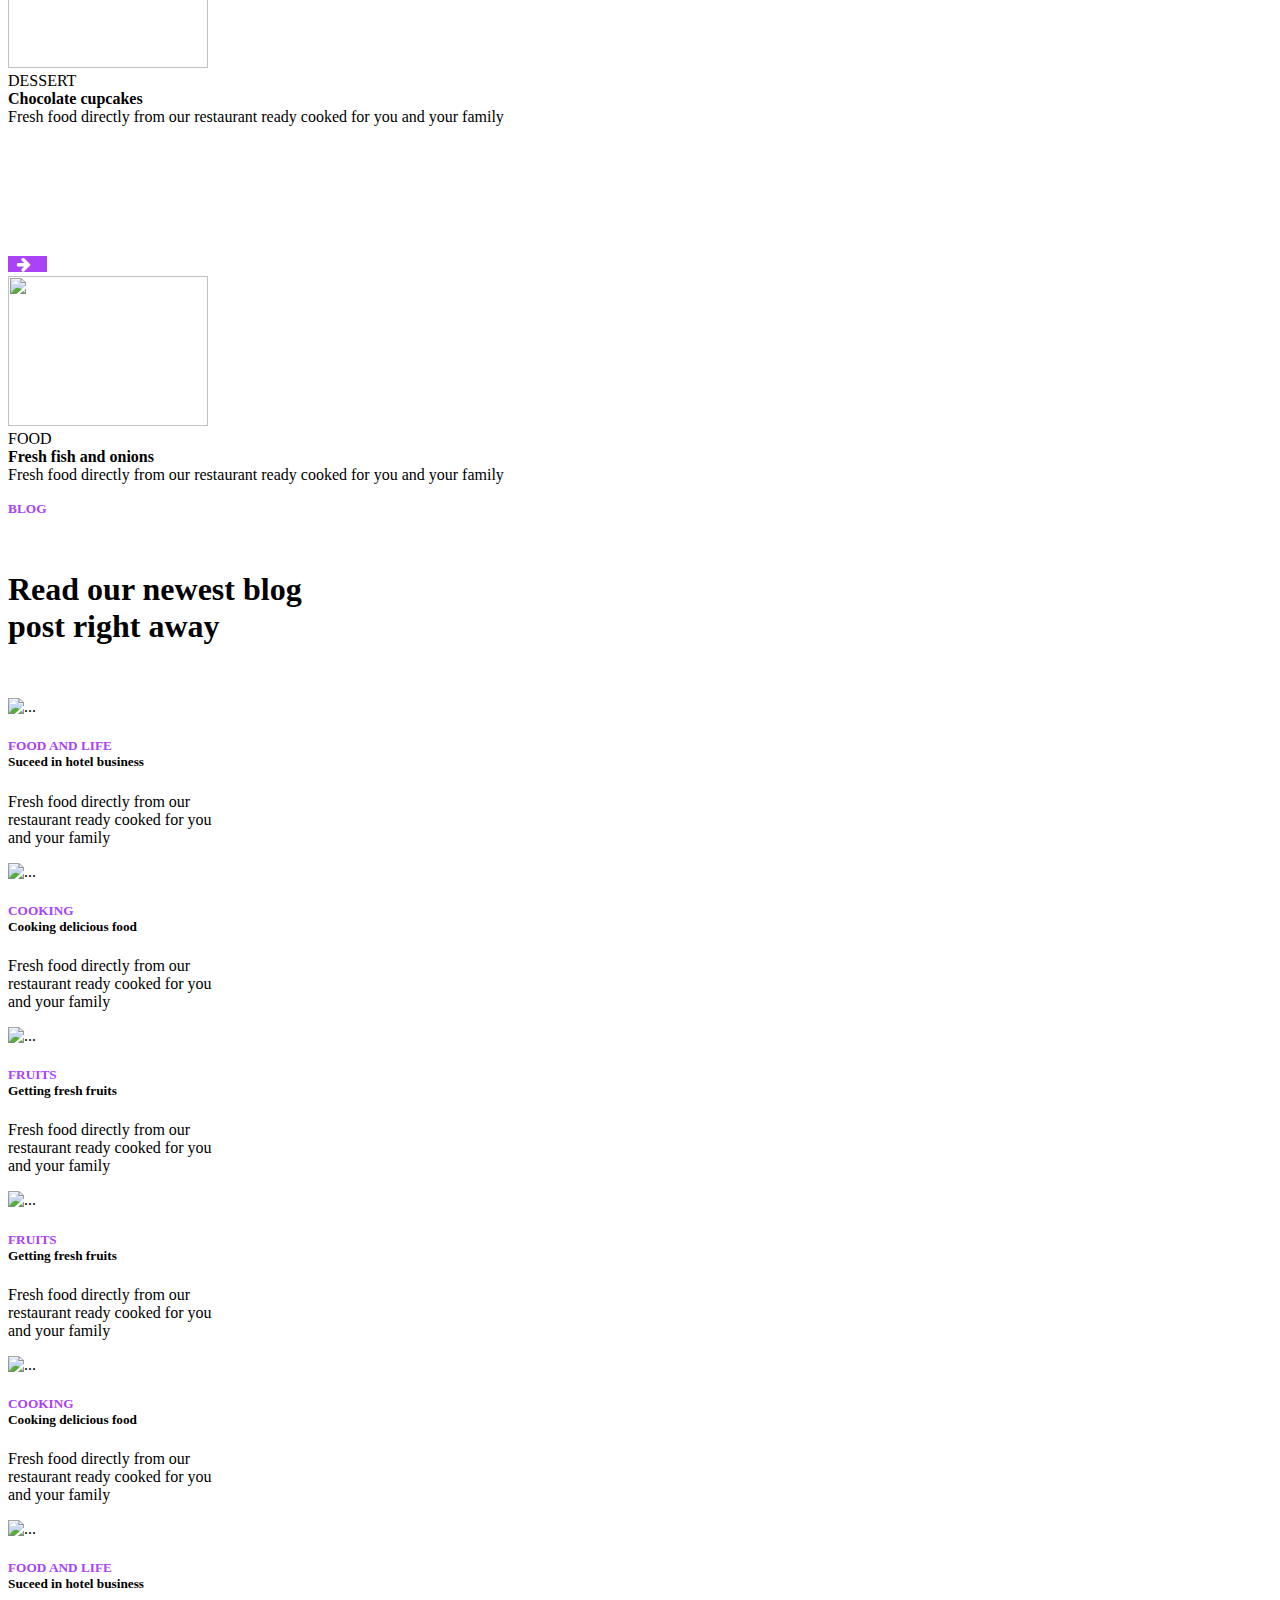
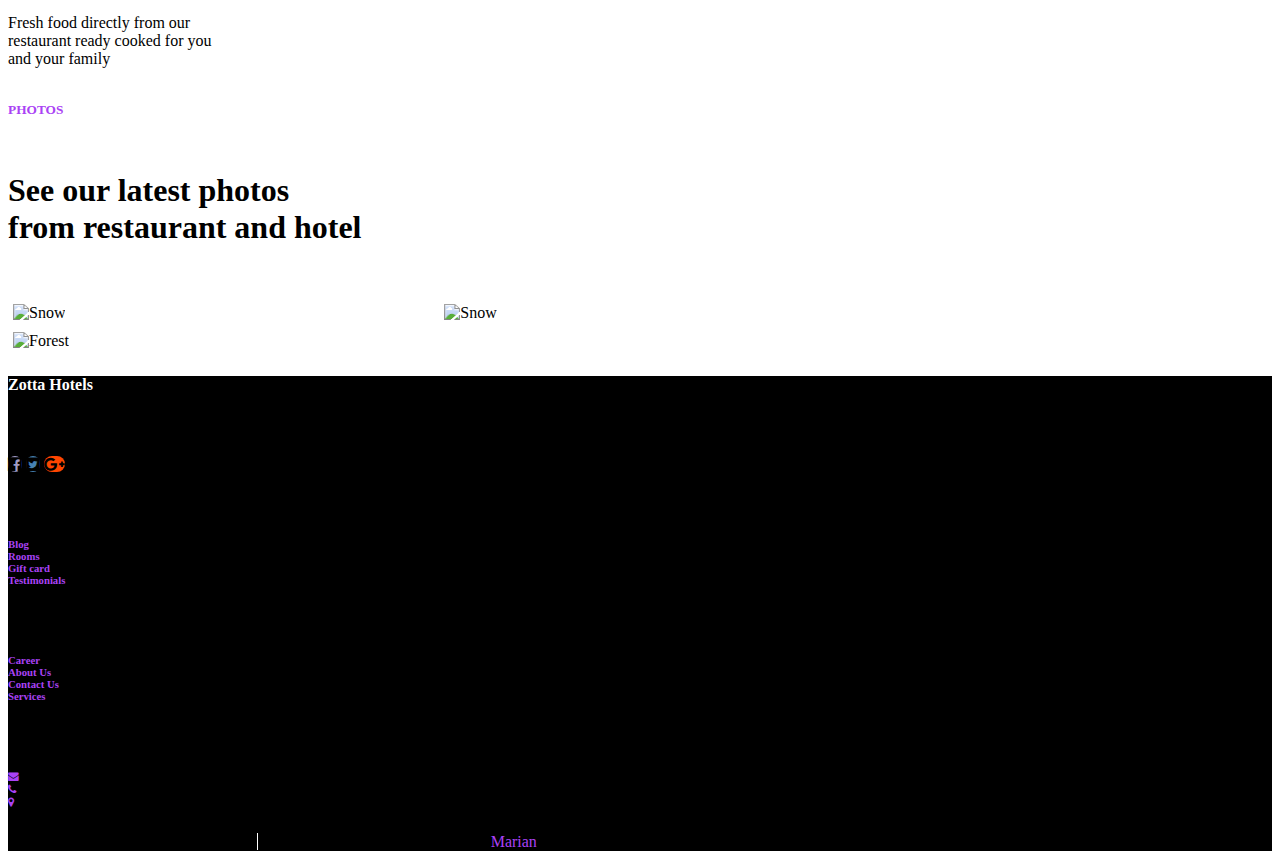
==== commit f3ec1113: "adding some responsiveness" ====
--- a/index.html
+++ b/index.html
@@ -23,7 +23,7 @@
               <ul class="navbar-nav ml-auto ">
                 
                   <li class="nav-item">
-                    <a class="nav-link  active"  style="color:  #5863F8;" href="home.html" >HOME</a>
+                    <a class="nav-link  active"  style="color:  #5863F8;" href="index.html" >HOME</a>
                   </li>
                   <li class="nav-item dropdown">
                     <a class="nav-link dropdown-toggle text-white" data-toggle="dropdown" href="Rooms.html" role="button" aria-haspopup="true" aria-expanded="false">ROOMS</a>
@@ -57,14 +57,14 @@
           <h4 style="font-size: xxx-large;"> <strong>The best hotel <br> you will ever need</strong> </h4>
             Lorem ipsum dolor sit amet consectetur <br> adipisicing elit. Debitis quod impedit quos nihil soluta <br> numquam eaque optio hic odit nulla.
         </div>
-        <div class="container" style="display: flex;justify-content: flex-end;">
+        <!-- <div class="container" style="display: flex;justify-content: flex-end;">
           <i class="fa fa-arrow-left " aria-hidden="true" style="color: black;background-color: white;" ></i>
           <i class="fa fa-arrow-right" aria-hidden="true" style="color: black;background-color: #aa42f5;"></i>
         </div>
         
-        <section class="container mt-4 bg-light">
+        
           
-          <div class="container w-300 ">
+          <div class="container w-300 mt-4 bg-light ">
             
               <form>
                   <div class="form-row ">
@@ -85,10 +85,8 @@
                     </div>
                   </div>
               </form>  
+          </div> -->
           </div>
-          </div>
-  
-      </section>
     </section>
     
     
@@ -212,6 +210,7 @@
 
   <div class="row Test" >
     <div class="col-md-7 mt-3">
+      <div class="col-md-12">
     <small style="color:  #aa42f5;">Testimonials</small>
     <h5 style="font-size: xx-large;"><strong>We trust our customers and they trust us too</strong> </h5>
     
@@ -226,9 +225,12 @@
 </div>
 <!-- <i style="display: align-self-md-end; background: #aa42f5; ;" class="fa fa-arrow-left " aria-hidden="true"></i> -->
 </div>
-<div class="col-md-5" style="padding-left: 200px;">
-    <img style="height: 300px;width: 500px;" src="https://images.unsplash.com/photo-1578898886615-0c4719f932dc?ixlib=rb-1.2.1&ixid=eyJhcHBfaWQiOjEyMDd9&auto=format&fit=crop&w=500&q=60">
-    <i style="display: flex;justify-content: flex-start; background: white ;" class="fa fa-arrow-right " aria-hidden="true"></i>   
+</div>
+<div class="col-md-5" >
+  <div class="col-md-12">
+    <img style="height: 300px; width:500px;" src="https://images.unsplash.com/photo-1578898886615-0c4719f932dc?ixlib=rb-1.2.1&ixid=eyJhcHBfaWQiOjEyMDd9&auto=format&fit=crop&w=500&q=60">
+    <!-- <i style="display: flex;justify-content: flex-start; background: white ;" class="fa fa-arrow-right " aria-hidden="true"></i>    -->
+  </div>
   </div>
 </div>
 </section>
@@ -237,8 +239,8 @@
   <span style="color: #aa42f5; font-size: smaller;">RESTAURANT</span>
   <h5 style="font-size: xx-large;"><strong> Explore our menu <br> and eat what you want</strong></h5>
 
-  <div class="row">
-    <div class="col-md-6 pt-3">
+  <div class="row  row-cols-1 row-cols-md-3">
+    <!-- <div class="col-6 col-md-6 pt-3">
       <div class="row">
       <div class="col-5">
         <img class="img-thumbnail" style="height: 150px;width: 200px;padding-right: 2px;" src="https://images.unsplash.com/photo-1555939594-58d7cb561ad1?ixlib=rb-1.2.1&ixid=eyJhcHBfaWQiOjEyMDd9&auto=format&fit=crop&w=500&q=60">
@@ -246,7 +248,18 @@
       <div class="col-6 bg-light">
         FOOD <br> <strong class="text-muted">Fresh fish and onions</strong> <br> Fresh food directly from our restaurant ready  cooked for you and your family
       </div>
-        <div class="bg-light" style="  height: 150px;width: 30px;"><i class="fa fa-arrow-right" aria-hidden="true" style="margin-top:130px; padding-left: 9px;background-color: #aa42f5;color: white;width: 30px;" ></i> </div>
+        <div class="bg-light" style="height: 150px;width: 30px;"><i class="fa fa-arrow-right" aria-hidden="true" style="margin-top:130px; padding-left: 9px;background-color: #aa42f5;color: white;width: 30px;" ></i> </div>
+    </div>
+    </div> -->
+    <div class="col-md-6 pt-3">
+      <div class="row">
+      <div class="col-5">
+        <img class="img-thumbnail" style="height: 150px;width: 200px;" src="https://images.unsplash.com/photo-1555939594-58d7cb561ad1?ixlib=rb-1.2.1&ixid=eyJhcHBfaWQiOjEyMDd9&auto=format&fit=crop&w=500&q=60">
+      </div>
+      <div class="col-6 bg-light">
+        FOOD<br> <strong class="text-muted">Fresh fish and onions</strong> <br> Fresh food directly from our restaurant ready  cooked for you and your family
+      </div>
+        <div class="bg-light" style="height: 150px;width: 30px;"><i class="fa fa-arrow-right" aria-hidden="true" style="margin-top:130px; padding-left: 9px;background-color: #aa42f5;color: white;width: 30px;" ></i> </div>
     </div>
     </div>
     <div class="col-md-6 pt-3">
@@ -257,7 +270,7 @@
       <div class="col-6 bg-light">
         DESSERT<br> <strong class="text-muted">Chocolate cupcakes</strong> <br> Fresh food directly from our restaurant ready  cooked for you and your family
       </div>
-        <div class="bg-light" style="  height: 150px;width: 30px;"><i class="fa fa-arrow-right" aria-hidden="true" style="margin-top:130px; padding-left: 9px;background-color: #aa42f5;color: white;width: 30px;" ></i> </div>
+        <div class="bg-light" style="height: 150px;width: 30px;"><i class="fa fa-arrow-right" aria-hidden="true" style="margin-top:130px; padding-left: 9px;background-color: #aa42f5;color: white;width: 30px;" ></i> </div>
     </div>
     </div>
     <div class="col-md-6 pt-3">
@@ -279,7 +292,6 @@
       <div class="col-6 bg-light">
         FOOD <br> <strong class="text-muted">Fresh fish and onions</strong> <br> Fresh food directly from our restaurant ready  cooked for you and your family
       </div>
-        <div class="bg-light" style="  height: 150px;width: 30px;"><i class="fa fa-arrow-right" aria-hidden="true" style="margin-top:130px; padding-left: 9px;background-color: #aa42f5;color: white;width: 30px;" ></i> </div>
     </div>
     </div>
   </div>
@@ -358,22 +370,17 @@
 </section>
 <section >
 
-  <div class="photos row ">
-    <div class="col-3" > 
-        <img style="width: 340px; height: 400px;" src="https://images.unsplash.com/photo-1507525428034-b723cf961d3e?ixlib=rb-1.2.1&ixid=eyJhcHBfaWQiOjEyMDd9&auto=format&fit=crop&w=500&q=60">
-    </div >
-    <div class="col-3" > 
-        <img style="width: 340px; height: 400px;" src="https://images.unsplash.com/photo-1495954484750-af469f2f9be5?ixlib=rb-1.2.1&ixid=eyJhcHBfaWQiOjEyMDd9&auto=format&fit=crop&w=500&q=60">      
-    </div>
-    <div class="col-3" > 
-        <img style="width: 340px; height: 400px;" src="https://images.unsplash.com/photo-1509233725247-49e657c54213?ixlib=rb-1.2.1&ixid=eyJhcHBfaWQiOjEyMDd9&auto=format&fit=crop&w=500&q=60">      
-    </div> 
-    <div class="col-2"> 
-      <img style="width: 315px; height: 400px;" src="https://images.unsplash.com/photo-1512356181113-853a150f1aa7?ixlib=rb-1.2.1&ixid=eyJhcHBfaWQiOjEyMDd9&auto=format&fit=crop&w=500&q=60">      
-  </div> 
-
+<div class="row">
+  <div class="column">
+    <img src="https://images.unsplash.com/photo-1507525428034-b723cf961d3e?ixlib=rb-1.2.1&ixid=eyJhcHBfaWQiOjEyMDd9&auto=format&fit=crop&w=500&q=60" alt="Snow" style="width:100%;height: 310px;">
+  </div>
+  <div class="column">
+    <img src="https://images.unsplash.com/photo-1495954484750-af469f2f9be5?ixlib=rb-1.2.1&ixid=eyJhcHBfaWQiOjEyMDd9&auto=format&fit=crop&w=500&q=60" alt="Snow" style="width:100%;height: 310px;">
+  </div>
+  <div class="column">
+    <img src="https://images.unsplash.com/photo-1509233725247-49e657c54213?ixlib=rb-1.2.1&ixid=eyJhcHBfaWQiOjEyMDd9&auto=format&fit=crop&w=500&q=60"" alt="Forest" style="width:100%;height: 310px;">
+  </div>
 </div>
-
 </section>
 <footer class="bg-black ">
   <div  style="background-color: black;">
--- a/About Us.css
+++ b/About Us.css
@@ -11,10 +11,10 @@
     background: linear-gradient( rgba(0, 0, 0, 0.5), rgba(0, 0, 0, 0.7) ),url("https://images.unsplash.com/photo-1511881220587-13b89d1da6b8?ixlib=rb-1.2.1&ixid=eyJhcHBfaWQiOjEyMDd9&auto=format&fit=crop&w=500&q=60");
     background-size: cover;
 }
-.details-style{
+ .details-style{
     display: flex;
     justify-content: space-around;
-}
+} 
 /* .thumbnail{
     height: 50px;
     width: 50px;
@@ -109,9 +109,9 @@
     padding: 1em;
 } */
 .map{
- background: url("https://1.bp.blogspot.com/-qo5Aymu-MJY/XfHhXEOGbMI/AAAAAAAACQY/uHN6rfbpPSYjYMNEzPQPsBh4JaTSIwRAQCPcBGAYYCw/s640/gomap.png");
- height: 250px;
- background-size: cover;
+ 
+ 
+ width: 200px;
 }
 .contact{
     display: grid;
@@ -141,6 +141,29 @@
     margin-right: 30px;
     
 }
+{
+    box-sizing: border-box;
+  }
+  
+  .column {
+    float: left;
+    width: 33.33%;
+    padding: 5px;
+  }
+  
+  /* Clearfix (clear floats) */
+  .row::after {
+    content: "";
+    clear: both;
+    display: table;
+  }
+  
+  /* Responsive layout - makes the three columns stack on top of each other instead of next to each other */
+  @media screen and (max-width: 500px) {
+    .column {
+      width: 100%;
+    }
+  }
 /* .Test{
     border-collapse:separate;
     border-spacing:70px 0px;  
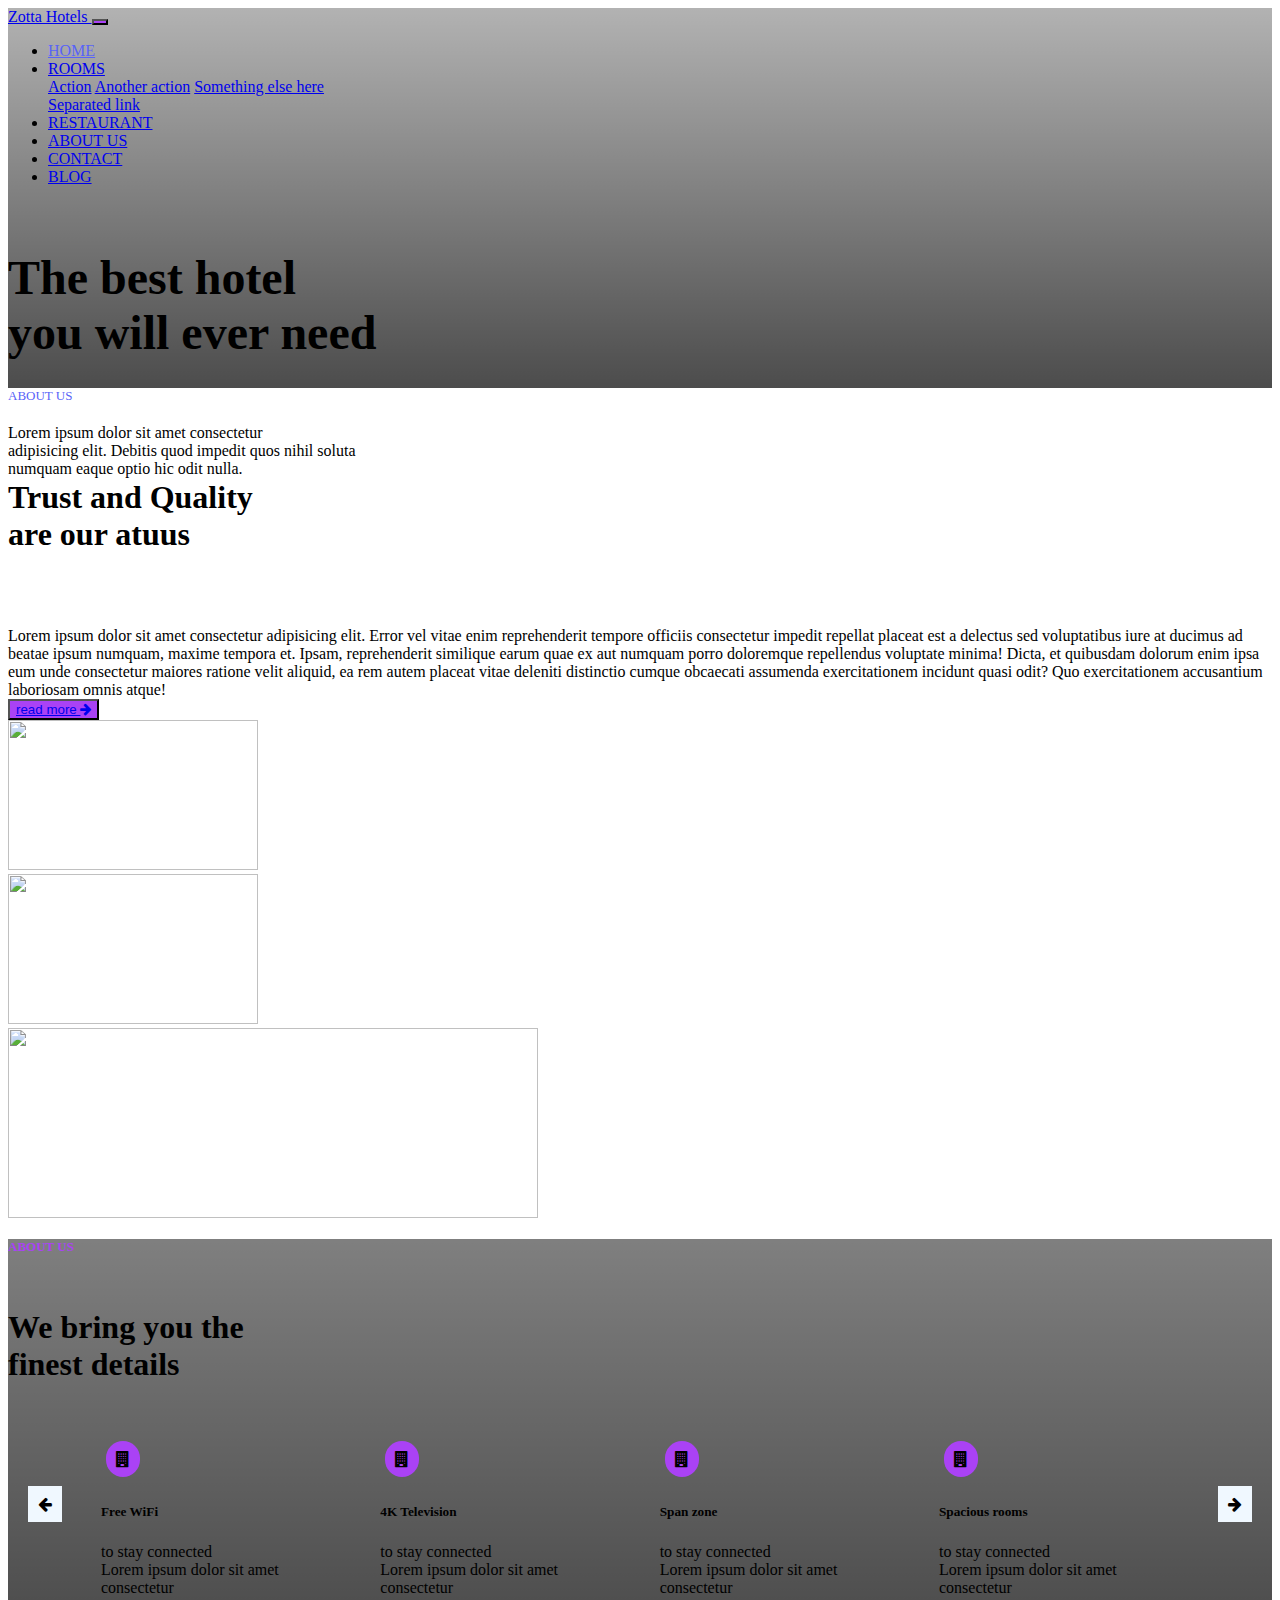
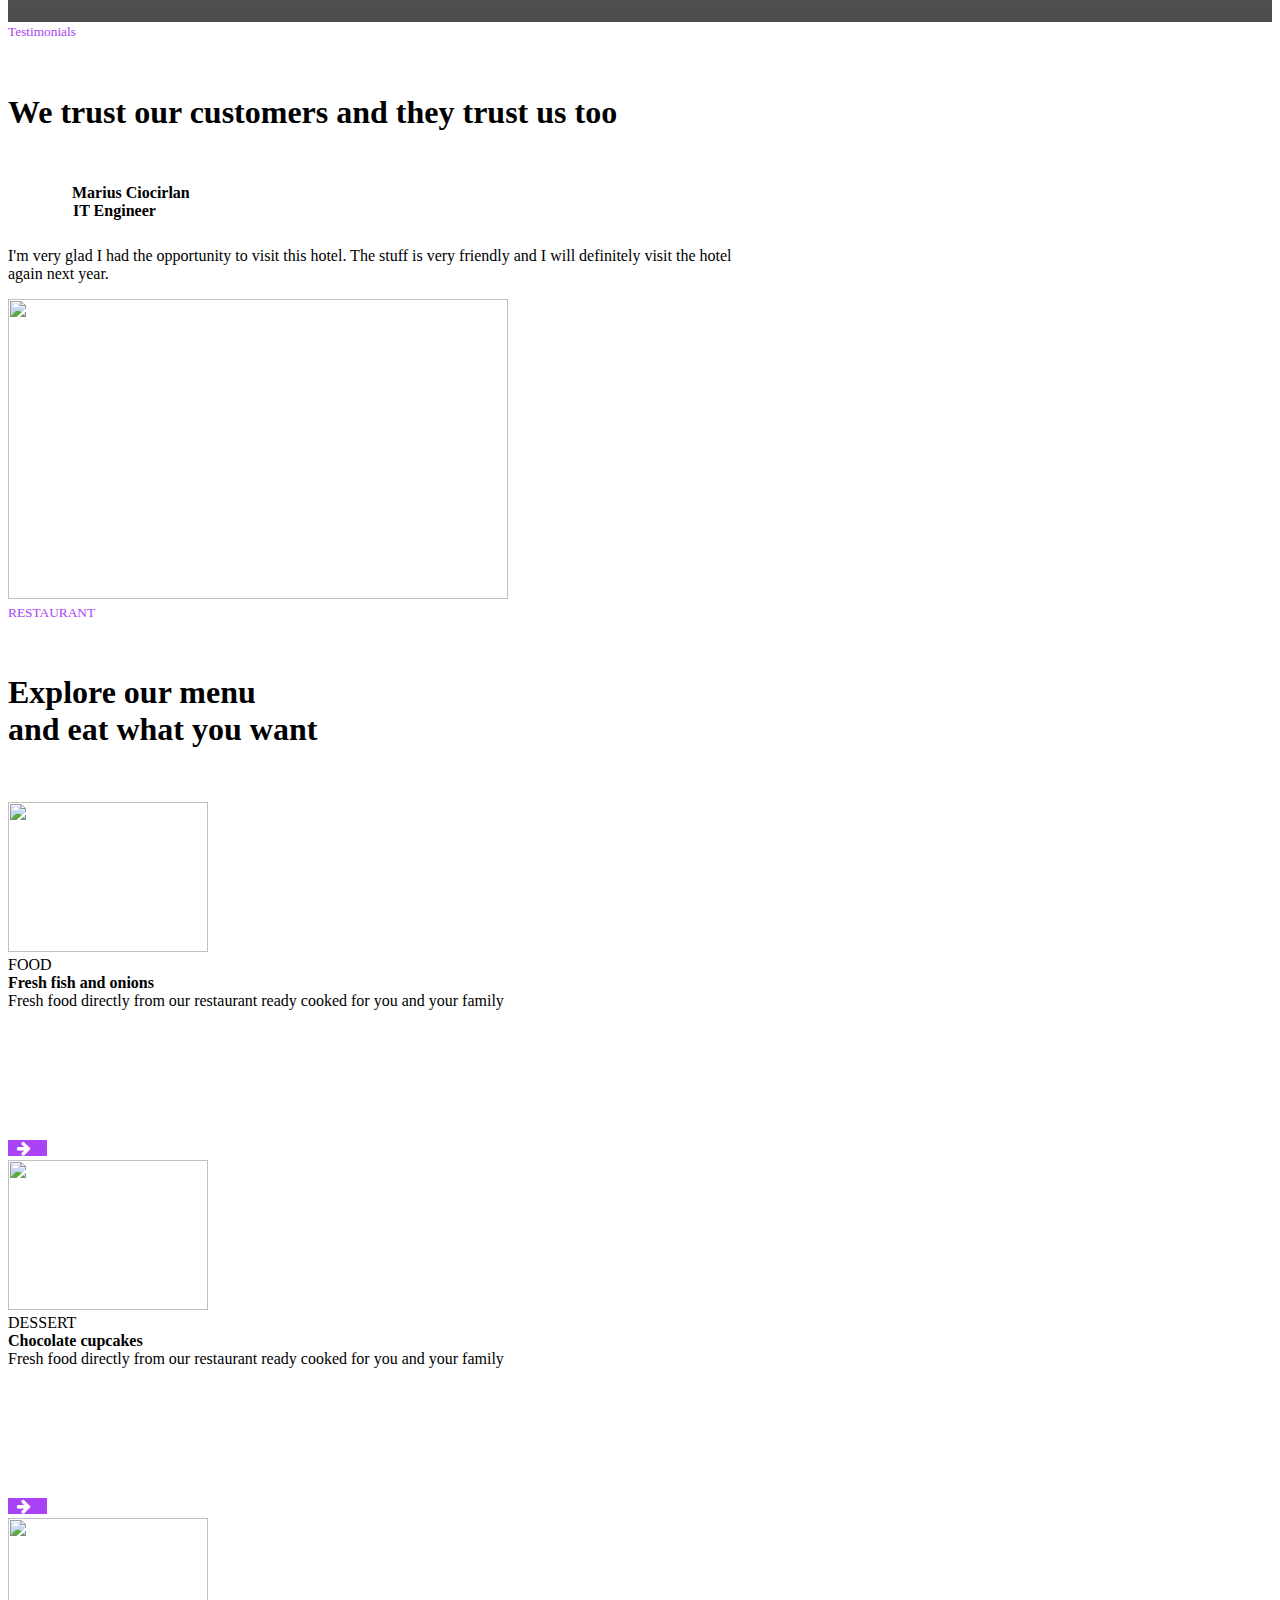
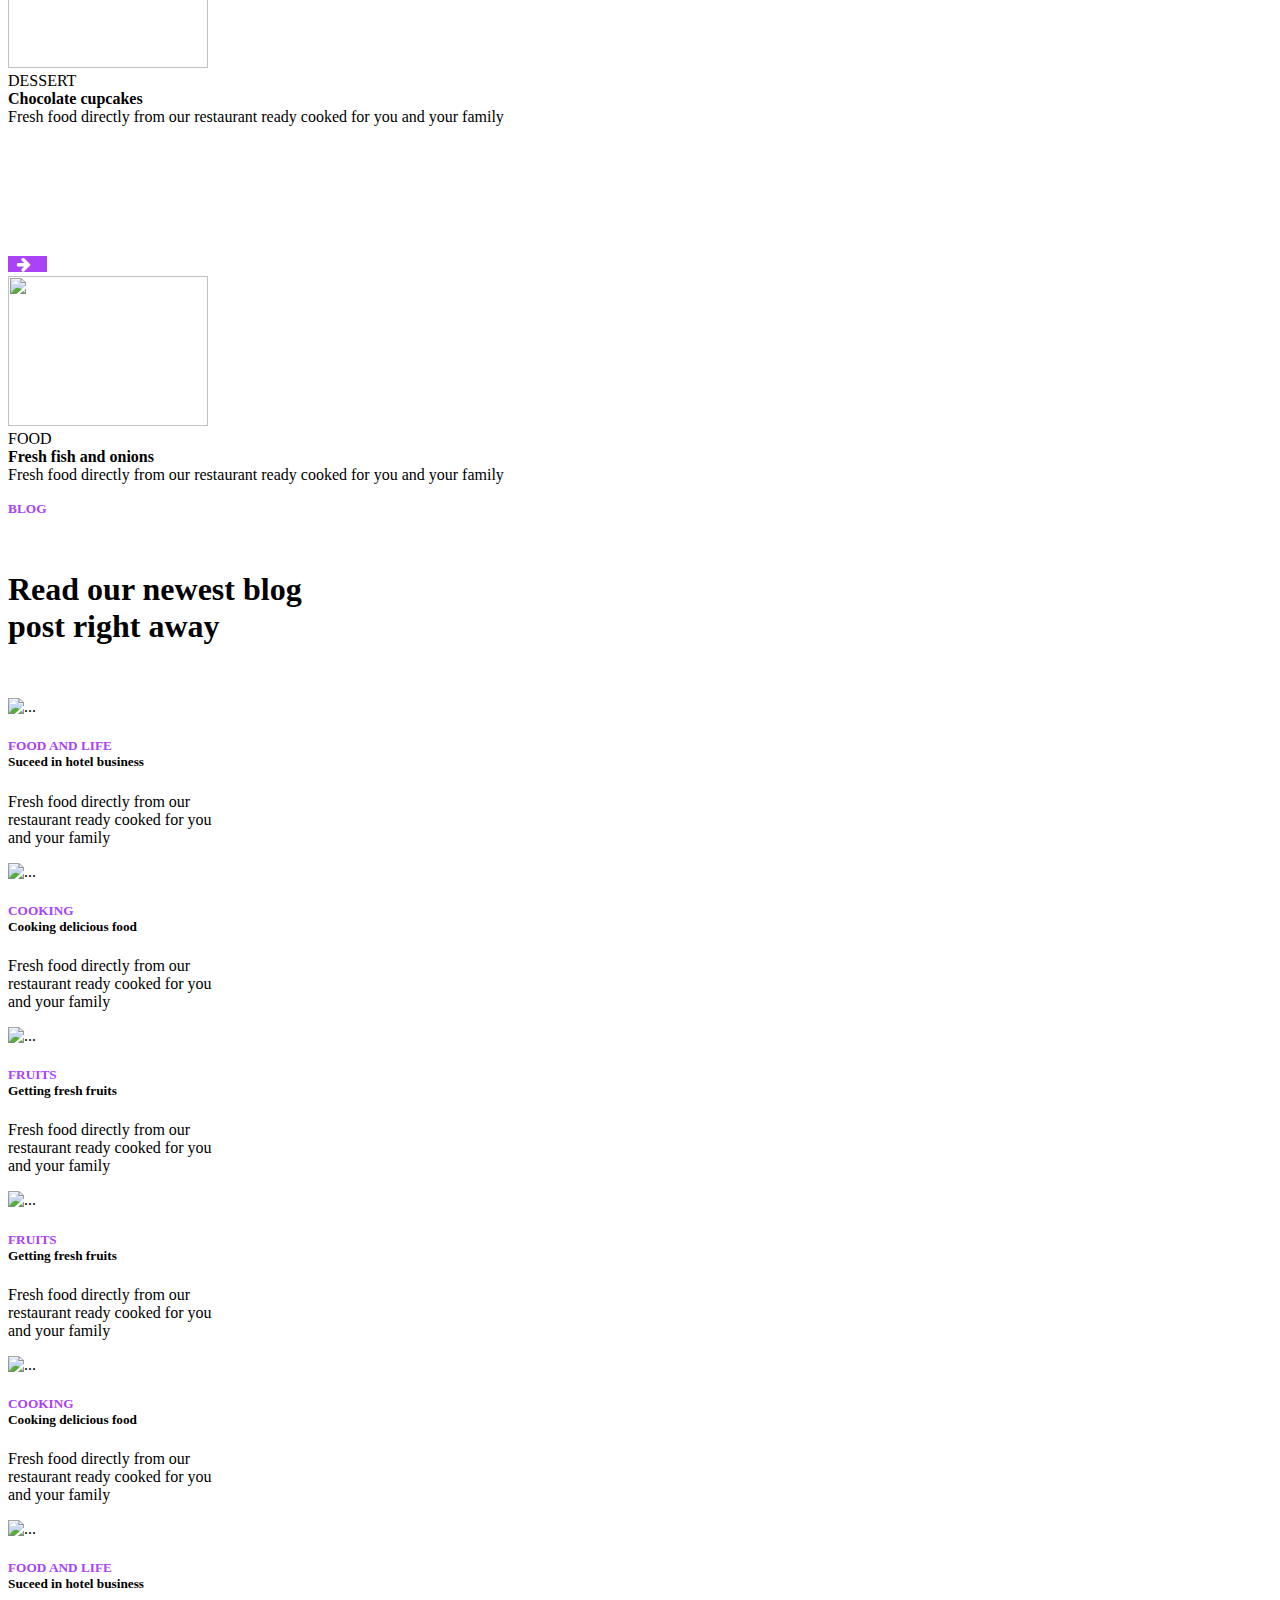
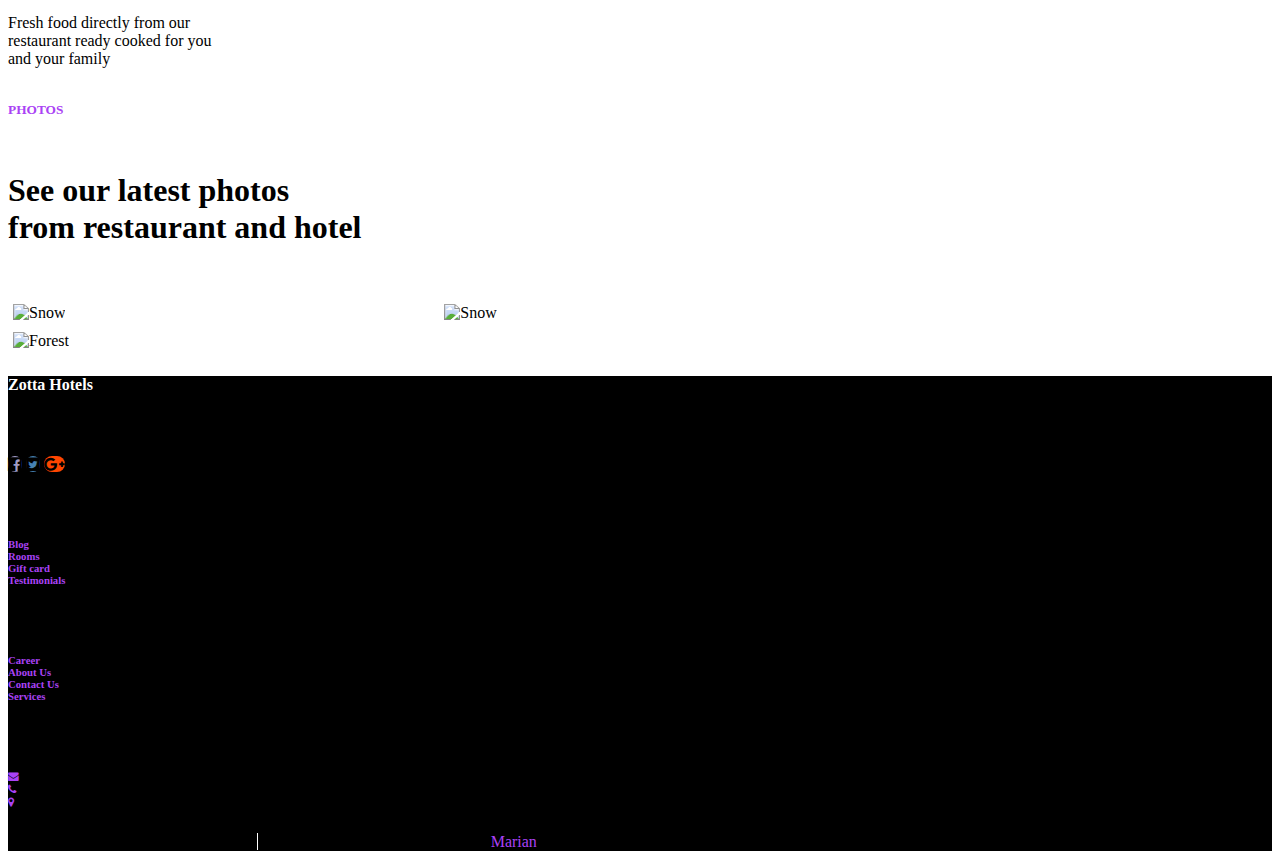
==== commit d7a9925c: "contact-page" ====
--- a/index.html
+++ b/index.html
@@ -41,11 +41,12 @@
                   <li class="nav-item">
                     <a class="nav-link text-white "  href="About Us.html">ABOUT US</a>
                   </li>
+                  
+                  <li class="nav-item">
+                    <a class="nav-link text-white" href="Contact.html">CONTACT</a>
+                  </li>
                   <li class="nav-item">
                     <a class="nav-link text-white" href="#">BLOG</a>
-                  </li>
-                  <li class="nav-item">
-                    <a class="nav-link text-white" href="Contact.html">CONTACT</a>
                   </li>
               
               </ul>
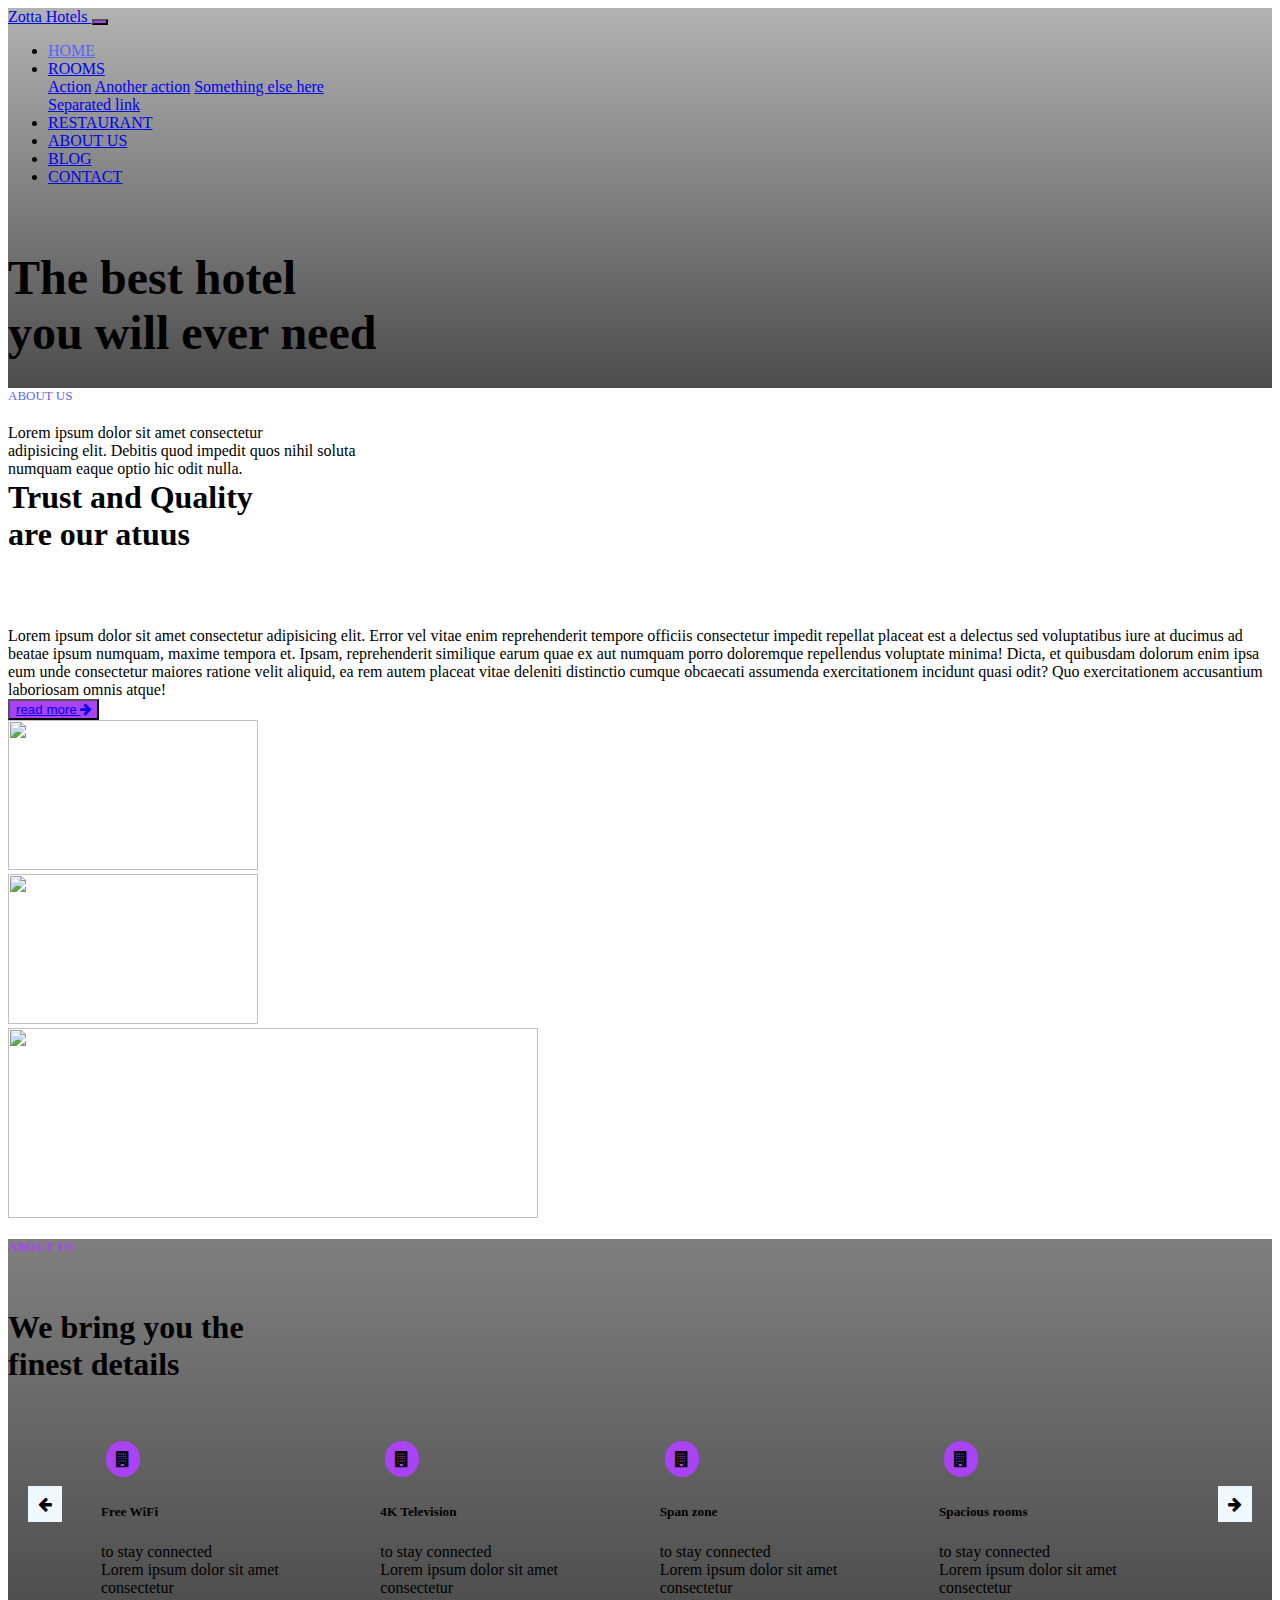
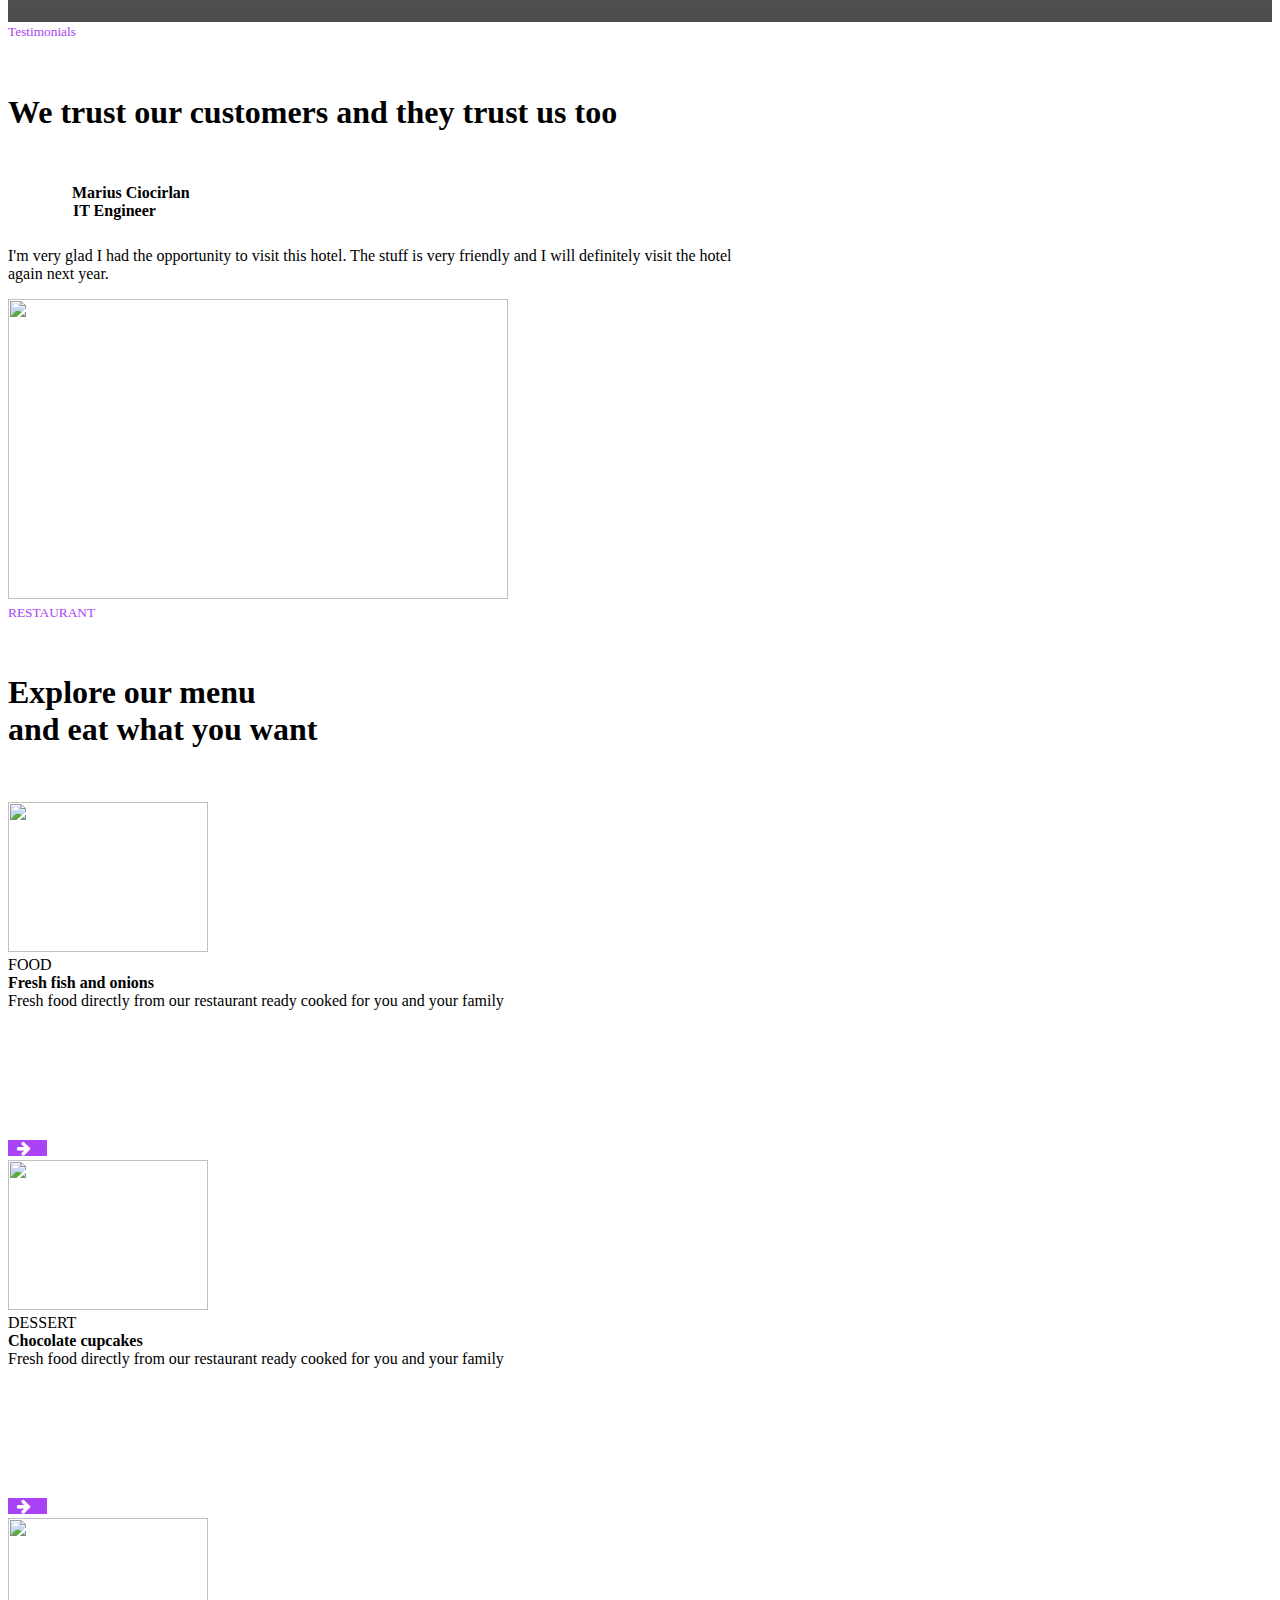
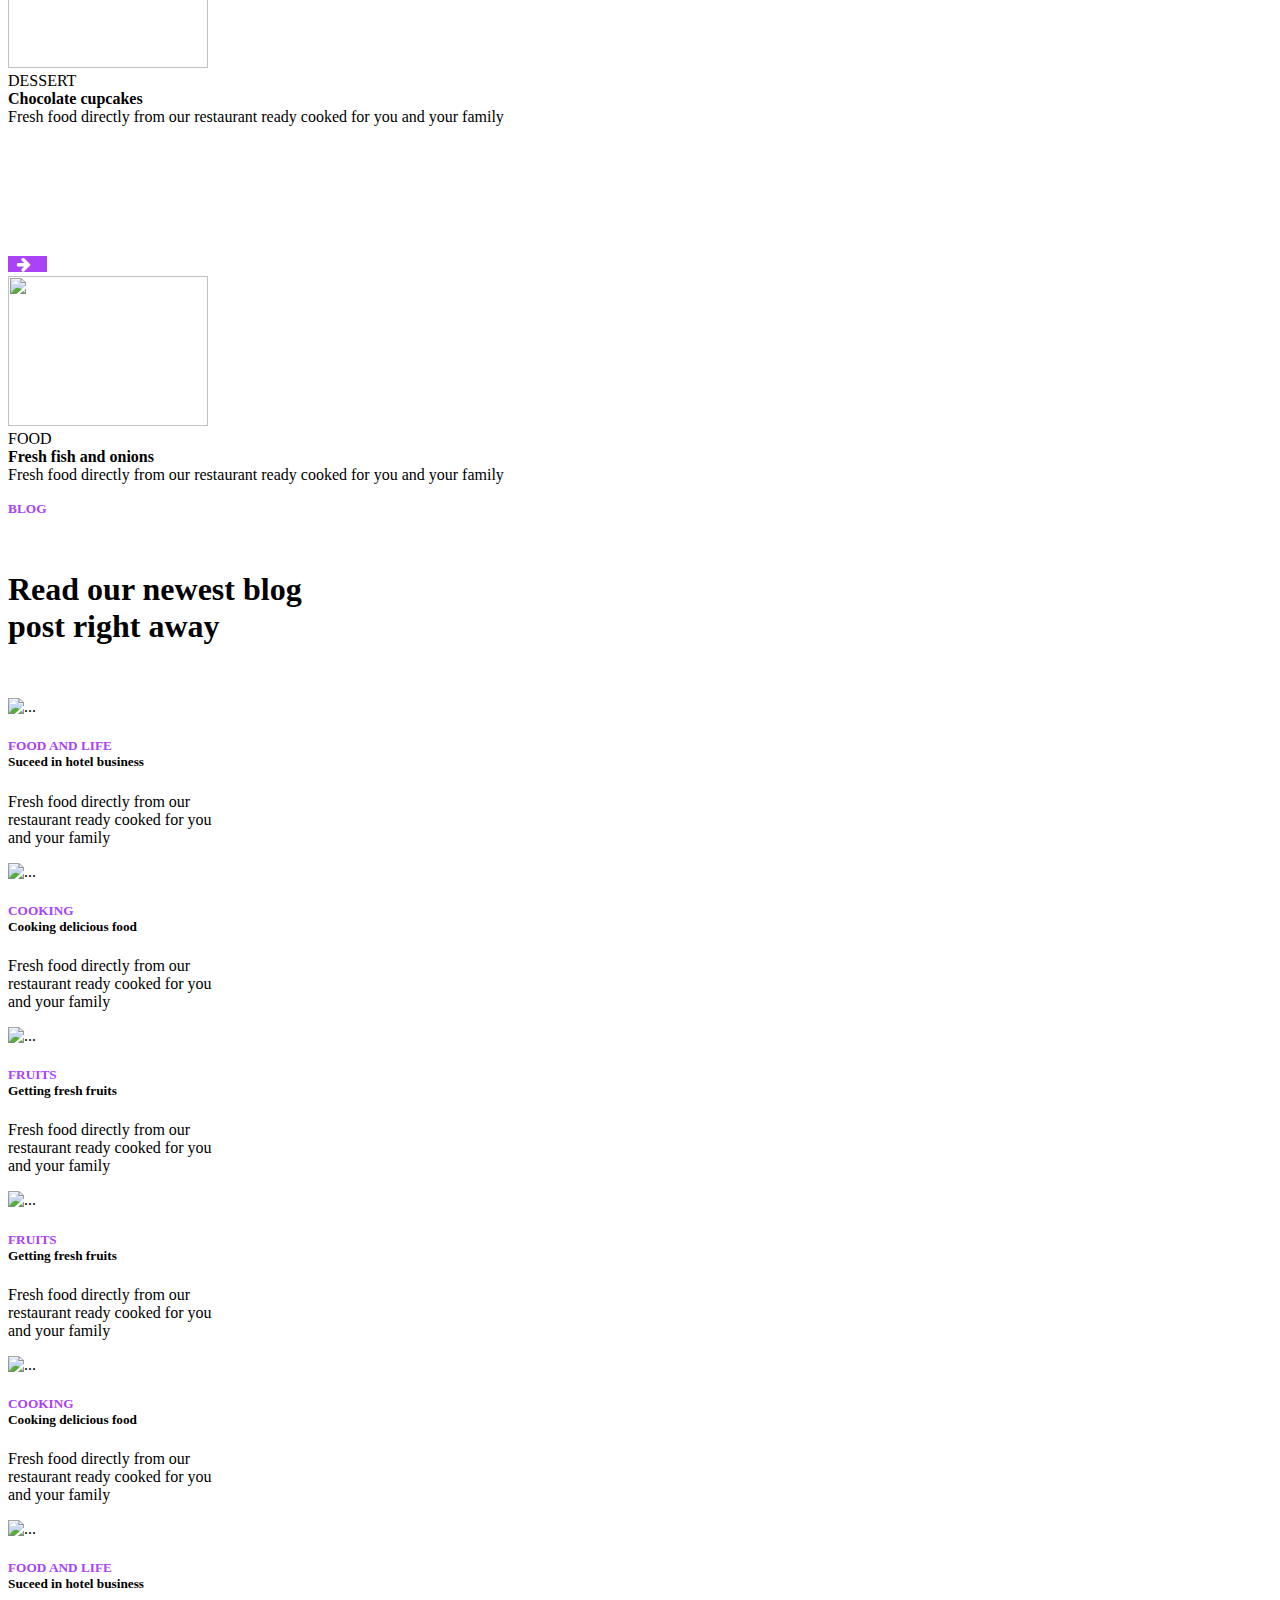
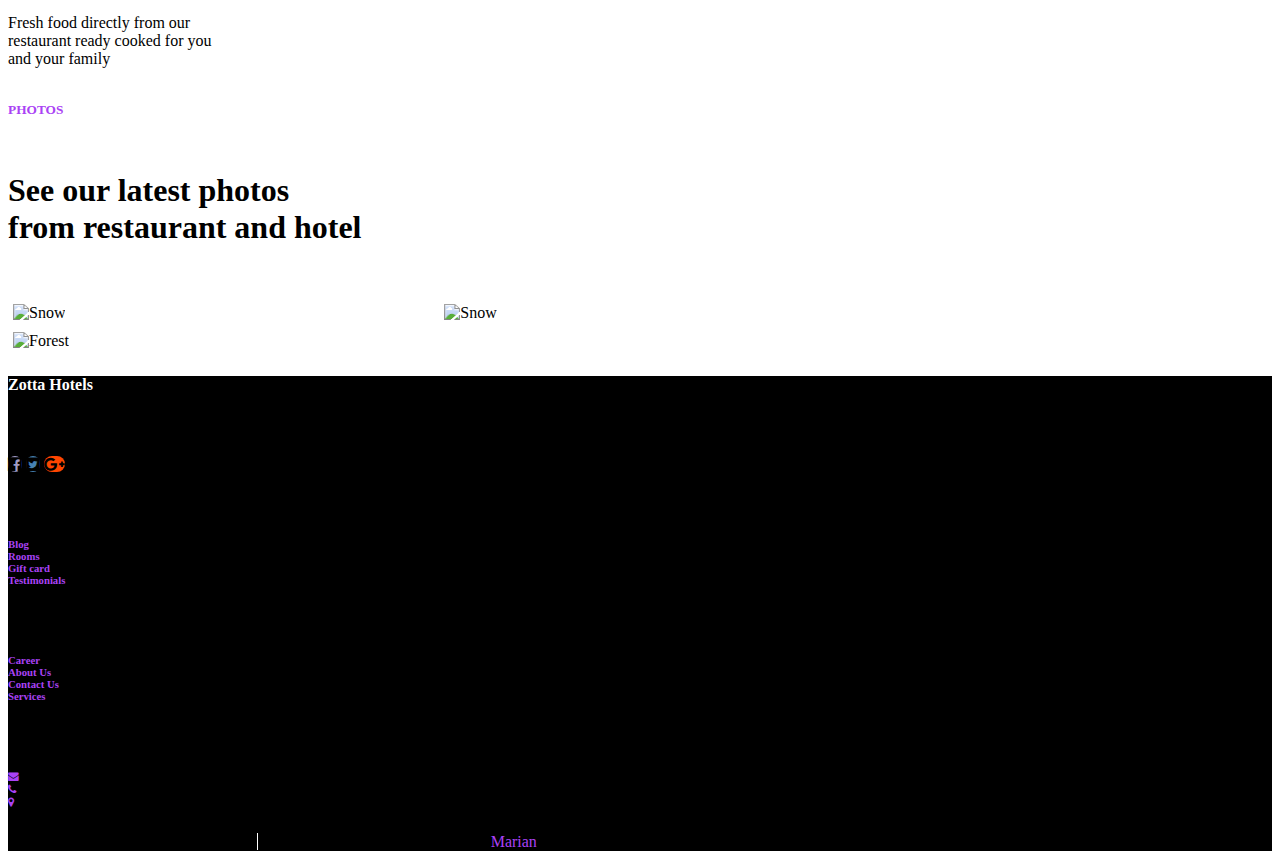
==== commit fabbf691: "readme" ====
--- a/index.html
+++ b/index.html
@@ -41,14 +41,12 @@
                   <li class="nav-item">
                     <a class="nav-link text-white "  href="About Us.html">ABOUT US</a>
                   </li>
-                  
+                  <li class="nav-item">
+                    <a class="nav-link text-white" href="#">BLOG</a>
+                  </li>
                   <li class="nav-item">
                     <a class="nav-link text-white" href="Contact.html">CONTACT</a>
                   </li>
-                  <li class="nav-item">
-                    <a class="nav-link text-white" href="#">BLOG</a>
-                  </li>
-              
               </ul>
               
             </div>
